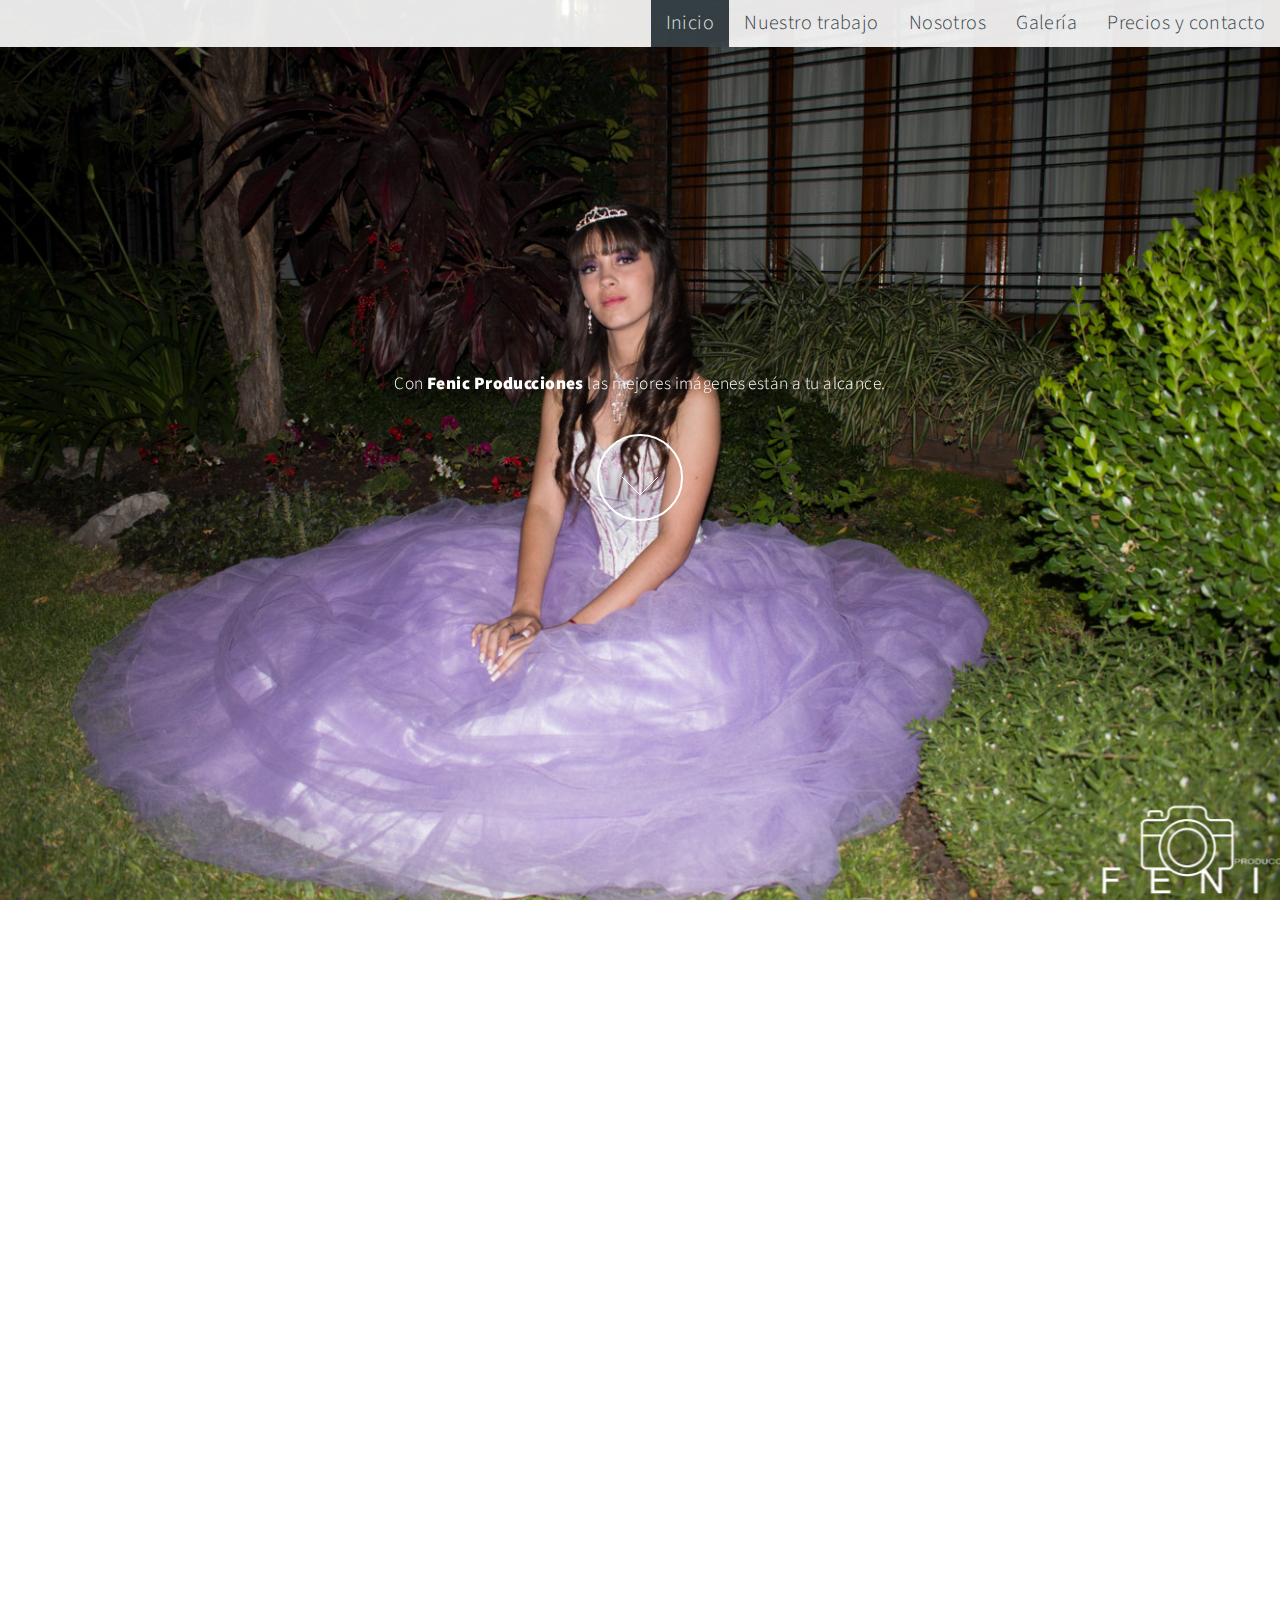
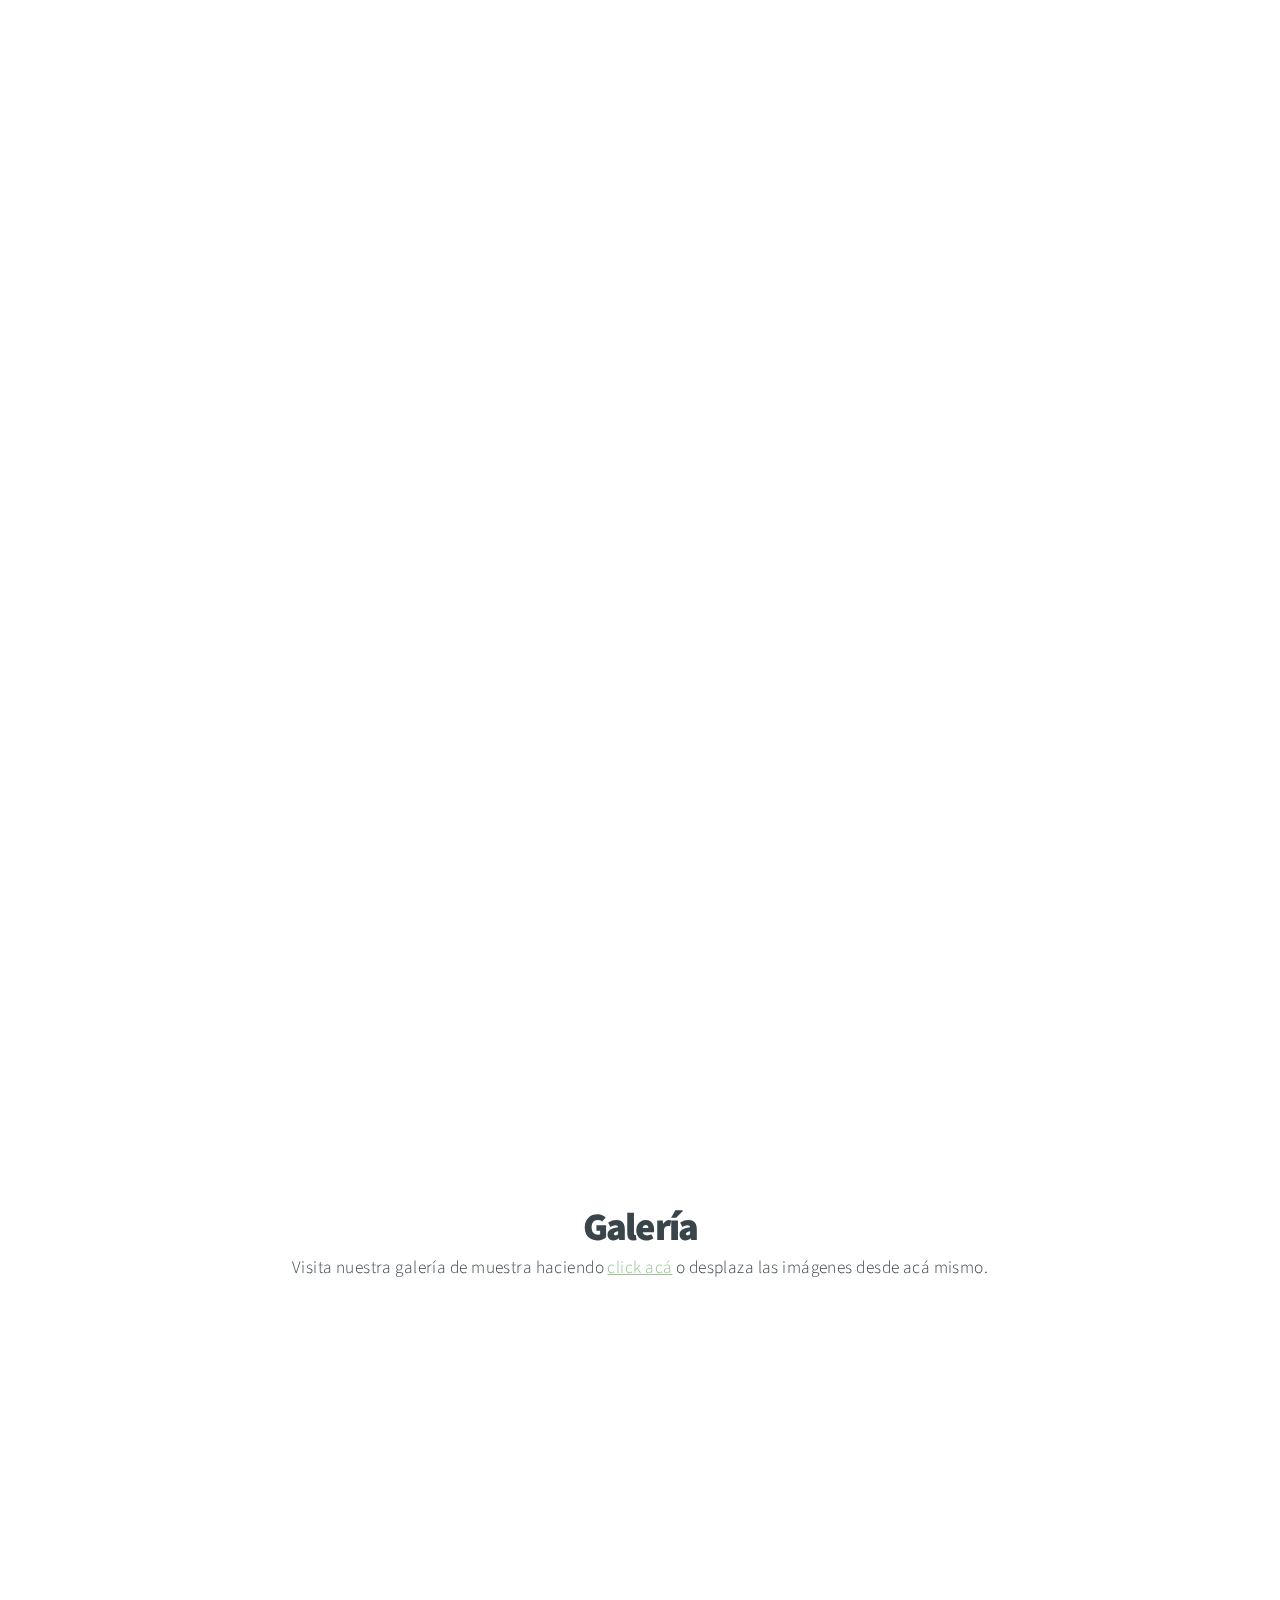
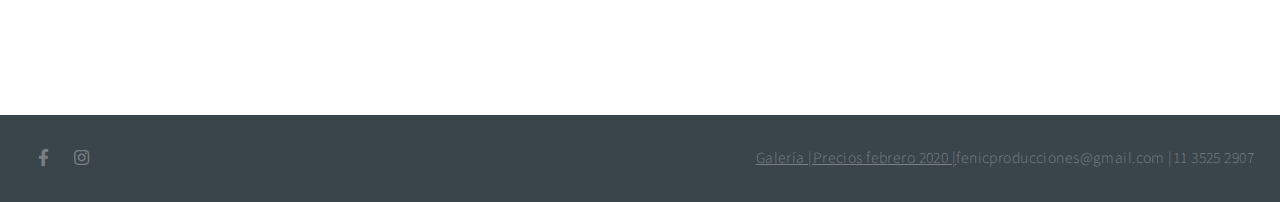
==== index.html @ 682f3991 "fist up" ====
<!DOCTYPE HTML>
<html>
	<head>
		<title>Fenic Producciones</title>
		<meta charset="utf-8" />
		<meta name="viewport" content="width=device-width, initial-scale=1, user-scalable=no" />
		<link rel="stylesheet" href="assets/css/main.css" />
		<link rel="stylesheet" href="assets_galeria/css/main.css" />
		<link rel="stylesheet" href="css/style.css" />
		<link rel="icon" href="images/LOGOBLANCOad.ico">
		<noscript><link rel="stylesheet" href="assets/css/noscript.css" /></noscript>
	</head>
	<body class="is-preload">

		<!-- Header -->
			<header class="header" id = "header">


				<!-- <h1>FENIC PRODUCCIONES</h1>	 -->
					<!-- <ul>	
					
                    <nav>	

						<li><a href="#intro">Intro</a></li>	
						<li><a href="#one">Nuestro trabajo</a></li>	
						<li><a href="#two">Quienes somos</a></li>	
						<li><a href="#work">My Work</a></li>	
						<li><a href="#contact">Contacto</a></li> 	
						<li><a href="galeria/galeria.html">Galería</a></li>	
						<li><a href="precio/precios.html">Precios</a></li>	
						
                    </nav>

						
					</ul>	 -->






				<!-- <h1>FENIC PRODUCCIONES</h1> -->
				<div class="contenedor">
					<h1 class="logo"></h1>
				   <span class="icon-menu" id="btn-menu"><img id="iconito" src="images/sidebar.png"/></span>
					<nav class="nav" id="nav">
					  <ul class="menu">
						<li class="menu__item"><a href="#intro" class="menu__link select">Inicio</a></li>
						<li class="menu__item"><a href="#one" class="menu__link">Nuestro trabajo</a></li>
						<li class="menu__item"><a href="#two" class="menu__link">Nosotros</a></li> 
						<li class="menu__item"><a href="galeria/galeria.html"target ="_blank" class="menu__link">Galería</a></li> 
						<li class="menu__item"><a href="precio/precios.html" class="menu__link">Precios y contacto</a></li>
					  </ul>
					</nav>
				  </div>
			</header>

		<!-- Intro -->
			<section id="intro" class="main style1 dark fullscreen">
				<div class="content">
					<header>
						<!-- <h2>FENIC</h2> -->
					</header>
					<p>Con <strong>Fenic Producciones</strong> las mejores imágenes están a tu alcance. </p>
					<footer>
						<a href="#one" class="button style2 down">More</a>
					</footer>
				</div>
			</section>

		<!-- One -->
			<section id="one" class="main style2 right dark fullscreen">
				<div class="content box style2">
					<header>
						<h2>Nuestro trabajo</h2>
					</header>
					<p>Producimos y generamos contenido audiovisual.<br>
					Tené tu propio álbum de fotos personales para mostrar en tus redes sociales o en formato impreso.
					Grabamos videoclips, casamientos, cumpleaños, eventos corporativos, coberturas en vivo y siempre estamos abiertos a nuevas propuestas.</p>
				</div>
				<a href="#two" class="button style2 down anchored">Next</a>
			</section>

		<!-- Two -->
			<section id="two" class="main style2 left dark fullscreen">
				<div class="content box style2">
					<header>
						<h2>Quienes somos</h2>
					</header>
					<p>Somos profesionales del ámbito audiovisual con los conocimientos técnicos para llevar a cabo tu trabajo.	</p>
				</div>
				<a href="#work" class="button style2 down anchored">Next</a>
			</section>

		<!-- Work -->
			<section id="work" class="main style3 primary">
				<div class="content">
					<header>
						<h2><a href="galeria/galeria.html">Galería</a></h2>
						<p>Visita nuestra galería de muestra haciendo <a href="galeria/galeria.html">click acá</a> o desplaza las imágenes desde acá mismo.</p>
					</header>

		





			</section>


				<!-- Five -->
				<section class="wrapper style1 align-center">

					<!-- Galleria -->
						<div class="gallery style2 medium lightbox onscroll-fade-in">
							<article>
								<a href="images_scroll/gallery/fulls/01.jpg" class="image">
									<img src="images_scroll/gallery/thumbs/01.jpg" alt="" />
								</a>
								<div class="caption">
									<ul class="actions fixed">
									</ul>
								</div>
							</article>
							<article>
								<a href="images_scroll/gallery/fulls/02.jpg" class="image">
									<img src="images_scroll/gallery/thumbs/02.jpg" alt="" />
								</a>
								<div class="caption">
									<ul class="actions fixed">
									</ul>
								</div>
							</article>
							<article>
								<a href="images_scroll/gallery/fulls/03.jpg" class="image">
									<img src="images_scroll/gallery/thumbs/03.jpg" alt="" />
								</a>
								<div class="caption">
									<ul class="actions fixed">
									</ul>
								</div>
							</article>
							<article>
								<a href="images_scroll/gallery/fulls/04.jpg" class="image">
									<img src="images_scroll/gallery/thumbs/04.jpg" alt="" />
								</a>
								<div class="caption">
									<ul class="actions fixed">
									</ul>
								</div>
							</article>
							<article>
								<a href="images_scroll/gallery/fulls/05.jpg" class="image">
									<img src="images_scroll/gallery/thumbs/05.jpg" alt="" />
								</a>
								<div class="caption">
									<ul class="actions fixed">
									</ul>
								</div>
							</article>
							<article>
								<a href="images_scroll/gallery/fulls/06.jpg" class="image">
									<img src="images_scroll/gallery/thumbs/06.jpg" alt="" />
								</a>
								<div class="caption">
									<ul class="actions fixed">
									</ul>
								</div>
							</article>
							<article>
								<a href="images_scroll/gallery/fulls/07.jpg" class="image">
									<img src="images_scroll/gallery/thumbs/07.jpg" alt="" />
								</a>
								<div class="caption">
									<ul class="actions fixed">
									</ul>
								</div>
							</article>
							<article>
								<a href="images_scroll/gallery/fulls/08.jpg" class="image">
									<img src="images_scroll/gallery/thumbs/08.jpg" alt="" />
								</a>
								<div class="caption">
									<ul class="actions fixed">
									</ul>
								</div>
							</article>
							<article>
								<a href="images_scroll/gallery/fulls/09.jpg" class="image">
									<img src="images_scroll/gallery/thumbs/09.jpg" alt="" />
								</a>
								<div class="caption">
									<ul class="actions fixed">
									</ul>
								</div>
							</article>
							<article>
								<a href="images_scroll/gallery/fulls/10.jpg" class="image">
									<img src="images_scroll/gallery/thumbs/10.jpg" alt="" />
								</a>
								<div class="caption">
									<ul class="actions fixed">
									</ul>
								</div>
							</article>
							<article>
								<a href="images_scroll/gallery/fulls/11.jpg" class="image">
									<img src="images_scroll/gallery/thumbs/11.jpg" alt="" />
								</a>
								<div class="caption">
									<ul class="actions fixed">
									</ul>
								</div>
							</article>
							<article>
								<a href="images_scroll/gallery/fulls/12.jpg" class="image">
									<img src="images_scroll/gallery/thumbs/12.jpg" alt="" />
								</a>
								<div class="caption">
									<ul class="actions fixed">
									</ul>
								</div>
							</article>
						</div>

				</section>







		<!-- Footer -->
			<footer id="footer">

				<!-- Icons -->
					<ul class="icons">
						<li><a href="https://www.facebook.com/FENIC-Producciones-1981597398831700/" class="icon brands fa-facebook-f"><span class="label">Facebook</span></a></li>
						<li><a href="https://www.instagram.com/fenicproducciones/" class="icon brands fa-instagram"><span class="label">Instagram</span></a></li>
						<!--<li><a href="https://www.youtube.com/channel/UCrWgpD54LVwhGqsjpG9mv5A" class="icon brands fa-youtube"><span class="label">Youtube</span></a></li>-->
					</ul>


				<!-- Menu -->
					<ul class="menu">
						<li><a href="galeria/galeria.html"><span>Galería |</span></a></li>
						<li><a href="precio/precios.html"><span> Precios febrero 2020 | </span></a></li>
						<li><span> fenicproducciones@gmail.com | </span></a></li>
						<li><span> 11 3525 2907</span></a></li>
					</ul>

			</footer>

		<!-- Scripts -->
			<script src="assets/js/jquery.min.js"></script>
			<script src="assets/js/jquery.scrolly.min.js"></script>
			<script src="assets/js/jquery.scrollex.min.js"></script>
			<script src="assets/js/browser.min.js"></script>
			<script src="assets/js/breakpoints.min.js"></script>
			<script src="assets/js/util.js"></script>
			<script src="assets/js/main.js"></script>

			<script src="assets_galeria/js/main.js"></script>
			<script src="js/index.js"></script>
	</body>
</html>
---- assets/css/main.css ----
@import url("https://fonts.googleapis.com/css?family=Source+Sans+Pro:300,900");
@import url("fontawesome-all.min.css");

/*
	Big Picture by HTML5 UP
	html5up.net | @ajlkn
	Free for personal and commercial use under the CCA 3.0 license (html5up.net/license)
*/

html, body, div, span, applet, object,
iframe, h1, h2, h3, h4, h5, h6, p, blockquote,
pre, a, abbr, acronym, address, big, cite,
code, del, dfn, em, img, ins, kbd, q, s, samp,
small, strike, strong, sub, sup, tt, var, b,
u, i, center, dl, dt, dd, ol, ul, li, fieldset,
form, label, legend, table, caption, tbody,
tfoot, thead, tr, th, td, article, aside,
canvas, details, embed, figure, figcaption,
footer, header, hgroup, menu, nav, output, ruby,
section, summary, time, mark, audio, video {
	margin: 0;
	padding: 0;
	border: 0;
	font-size: 100%;
	font: inherit;
	vertical-align: baseline;}

article, aside, details, figcaption, figure,
footer, header, hgroup, menu, nav, section {
	display: block;}

body {
	line-height: 1;
}

ol, ul {
	list-style: none;
}

blockquote, q {
	quotes: none;
}

	blockquote:before, blockquote:after, q:before, q:after {
		content: '';
		content: none;
	}

table {
	border-collapse: collapse;
	border-spacing: 0;
}

body {
	-webkit-text-size-adjust: none;
}

mark {
	background-color: transparent;
	color: inherit;
}

input::-moz-focus-inner {
	border: 0;
	padding: 0;
}

input, select, textarea {
	-moz-appearance: none;
	-webkit-appearance: none;
	-ms-appearance: none;
	appearance: none;
}

/* Basic */

	@-ms-viewport {
		width: device-width;
	}

	html {
		height: 100%;
	}

	html {
		box-sizing: border-box;
	}

	*, *:before, *:after {
		box-sizing: inherit;
	}

	body {
		background: #ffffff;
		height: 100%;
		min-width: 320px;
	}

		body.is-preload *, body.is-preload *:before, body.is-preload *:after {
			-moz-animation: none !important;
			-webkit-animation: none !important;
			-ms-animation: none !important;
			animation: none !important;
			-moz-transition: none !important;
			-webkit-transition: none !important;
			-ms-transition: none !important;
			transition: none !important;
		}

/* Spinner */

	@-moz-keyframes spinner-rotate {
		0% {
			-moz-transform: scale(1) rotate(0deg);
			-webkit-transform: scale(1) rotate(0deg);
			-ms-transform: scale(1) rotate(0deg);
			transform: scale(1) rotate(0deg);
		}

		100% {
			-moz-transform: scale(1) rotate(360deg);
			-webkit-transform: scale(1) rotate(360deg);
			-ms-transform: scale(1) rotate(360deg);
			transform: scale(1) rotate(360deg);
		}
	}

	@-webkit-keyframes spinner-rotate {
		0% {
			-moz-transform: scale(1) rotate(0deg);
			-webkit-transform: scale(1) rotate(0deg);
			-ms-transform: scale(1) rotate(0deg);
			transform: scale(1) rotate(0deg);
		}

		100% {
			-moz-transform: scale(1) rotate(360deg);
			-webkit-transform: scale(1) rotate(360deg);
			-ms-transform: scale(1) rotate(360deg);
			transform: scale(1) rotate(360deg);
		}
	}

	@-ms-keyframes spinner-rotate {
		0% {
			-moz-transform: scale(1) rotate(0deg);
			-webkit-transform: scale(1) rotate(0deg);
			-ms-transform: scale(1) rotate(0deg);
			transform: scale(1) rotate(0deg);
		}

		100% {
			-moz-transform: scale(1) rotate(360deg);
			-webkit-transform: scale(1) rotate(360deg);
			-ms-transform: scale(1) rotate(360deg);
			transform: scale(1) rotate(360deg);
		}
	}

	@keyframes spinner-rotate {
		0% {
			-moz-transform: scale(1) rotate(0deg);
			-webkit-transform: scale(1) rotate(0deg);
			-ms-transform: scale(1) rotate(0deg);
			transform: scale(1) rotate(0deg);
		}

		100% {
			-moz-transform: scale(1) rotate(360deg);
			-webkit-transform: scale(1) rotate(360deg);
			-ms-transform: scale(1) rotate(360deg);
			transform: scale(1) rotate(360deg);
		}
	}

/* Loader */

	@-moz-keyframes spinner-show {
		0% {
			opacity: 0;
		}

		100% {
			opacity: 1;
		}
	}

	@-webkit-keyframes spinner-show {
		0% {
			opacity: 0;
		}

		100% {
			opacity: 1;
		}
	}

	@-ms-keyframes spinner-show {
		0% {
			opacity: 0;
		}

		100% {
			opacity: 1;
		}
	}

	@keyframes spinner-show {
		0% {
			opacity: 0;
		}

		100% {
			opacity: 1;
		}
	}

	@-moz-keyframes spinner-hide {
		0% {
			-moz-transform: scale(1) rotate(0deg);
			-webkit-transform: scale(1) rotate(0deg);
			-ms-transform: scale(1) rotate(0deg);
			transform: scale(1) rotate(0deg);
			color: #e5e6e7;
			z-index: 100001;
		}

		99% {
			-moz-transform: scale(0.5) rotate(360deg);
			-webkit-transform: scale(0.5) rotate(360deg);
			-ms-transform: scale(0.5) rotate(360deg);
			transform: scale(0.5) rotate(360deg);
			color: #e5e6e7;
			z-index: 100001;
		}

		100% {
			-moz-transform: scale(0.5) rotate(360deg);
			-webkit-transform: scale(0.5) rotate(360deg);
			-ms-transform: scale(0.5) rotate(360deg);
			transform: scale(0.5) rotate(360deg);
			color: #e5e6e7;
			z-index: -1;
		}
	}

	@-webkit-keyframes spinner-hide {
		0% {
			-moz-transform: scale(1) rotate(0deg);
			-webkit-transform: scale(1) rotate(0deg);
			-ms-transform: scale(1) rotate(0deg);
			transform: scale(1) rotate(0deg);
			color: #e5e6e7;
			z-index: 100001;
		}

		99% {
			-moz-transform: scale(0.5) rotate(360deg);
			-webkit-transform: scale(0.5) rotate(360deg);
			-ms-transform: scale(0.5) rotate(360deg);
			transform: scale(0.5) rotate(360deg);
			color: #e5e6e7;
			z-index: 100001;
		}

		100% {
			-moz-transform: scale(0.5) rotate(360deg);
			-webkit-transform: scale(0.5) rotate(360deg);
			-ms-transform: scale(0.5) rotate(360deg);
			transform: scale(0.5) rotate(360deg);
			color: #e5e6e7;
			z-index: -1;
		}
	}

	@-ms-keyframes spinner-hide {
		0% {
			-moz-transform: scale(1) rotate(0deg);
			-webkit-transform: scale(1) rotate(0deg);
			-ms-transform: scale(1) rotate(0deg);
			transform: scale(1) rotate(0deg);
			color: #e5e6e7;
			z-index: 100001;
		}

		99% {
			-moz-transform: scale(0.5) rotate(360deg);
			-webkit-transform: scale(0.5) rotate(360deg);
			-ms-transform: scale(0.5) rotate(360deg);
			transform: scale(0.5) rotate(360deg);
			color: #e5e6e7;
			z-index: 100001;
		}

		100% {
			-moz-transform: scale(0.5) rotate(360deg);
			-webkit-transform: scale(0.5) rotate(360deg);
			-ms-transform: scale(0.5) rotate(360deg);
			transform: scale(0.5) rotate(360deg);
			color: #e5e6e7;
			z-index: -1;
		}
	}

	@keyframes spinner-hide {
		0% {
			-moz-transform: scale(1) rotate(0deg);
			-webkit-transform: scale(1) rotate(0deg);
			-ms-transform: scale(1) rotate(0deg);
			transform: scale(1) rotate(0deg);
			color: #e5e6e7;
			z-index: 100001;
		}

		99% {
			-moz-transform: scale(0.5) rotate(360deg);
			-webkit-transform: scale(0.5) rotate(360deg);
			-ms-transform: scale(0.5) rotate(360deg);
			transform: scale(0.5) rotate(360deg);
			color: #e5e6e7;
			z-index: 100001;
		}

		100% {
			-moz-transform: scale(0.5) rotate(360deg);
			-webkit-transform: scale(0.5) rotate(360deg);
			-ms-transform: scale(0.5) rotate(360deg);
			transform: scale(0.5) rotate(360deg);
			color: #e5e6e7;
			z-index: -1;
		}
	}

	@-moz-keyframes overlay-hide {
		0% {
			opacity: 1;
			z-index: 100000;
		}

		15% {
			opacity: 1;
			z-index: 100000;
		}

		99% {
			opacity: 0;
			z-index: 100000;
		}

		100% {
			opacity: 0;
			z-index: -1;
		}
	}

	@-webkit-keyframes overlay-hide {
		0% {
			opacity: 1;
			z-index: 100000;
		}

		15% {
			opacity: 1;
			z-index: 100000;
		}

		99% {
			opacity: 0;
			z-index: 100000;
		}

		100% {
			opacity: 0;
			z-index: -1;
		}
	}

	@-ms-keyframes overlay-hide {
		0% {
			opacity: 1;
			z-index: 100000;
		}

		15% {
			opacity: 1;
			z-index: 100000;
		}

		99% {
			opacity: 0;
			z-index: 100000;
		}

		100% {
			opacity: 0;
			z-index: -1;
		}
	}

	@keyframes overlay-hide {
		0% {
			opacity: 1;
			z-index: 100000;
		}

		15% {
			opacity: 1;
			z-index: 100000;
		}

		99% {
			opacity: 0;
			z-index: 100000;
		}

		100% {
			opacity: 0;
			z-index: -1;
		}
	}

	body {
		text-decoration: none;
	}

		body:before {
			-moz-animation: spinner-show 1.5s 1 0.25s ease forwards, spinner-hide 0.25s ease-in-out forwards !important;
			-webkit-animation: spinner-show 1.5s 1 0.25s ease forwards, spinner-hide 0.25s ease-in-out forwards !important;
			-ms-animation: spinner-show 1.5s 1 0.25s ease forwards, spinner-hide 0.25s ease-in-out forwards !important;
			animation: spinner-show 1.5s 1 0.25s ease forwards, spinner-hide 0.25s ease-in-out forwards !important;
			-moz-transform-origin: 50% 50%;
			-webkit-transform-origin: 50% 50%;
			-ms-transform-origin: 50% 50%;
			transform-origin: 50% 50%;
			-moz-osx-font-smoothing: grayscale;
			-webkit-font-smoothing: antialiased;
			font-family: FontAwesome;
			font-style: normal;
			font-weight: normal;
			text-transform: none !important;
			color: #e5e6e7;
			content: '\f1ce';
			cursor: default;
			display: block;
			font-size: 2em;
			height: 2em;
			left: 50%;
			line-height: 2em;
			margin: -1em 0 0 -1em;
			opacity: 0;
			position: fixed;
			text-align: center;
			top: 50%;
			width: 2em;
			z-index: -1;
		}

		body:after {
			-moz-animation: overlay-hide 1.5s ease-in forwards !important;
			-webkit-animation: overlay-hide 1.5s ease-in forwards !important;
			-ms-animation: overlay-hide 1.5s ease-in forwards !important;
			animation: overlay-hide 1.5s ease-in forwards !important;
			background: #ffffff;
			content: '';
			display: block;
			height: 100%;
			left: 0;
			opacity: 0;
			position: fixed;
			top: 0;
			width: 100%;
			z-index: -1;
		}

		body.is-preload:before {
			-moz-animation: spinner-show 1.5s 1 0.25s ease forwards, spinner-rotate 0.75s infinite linear !important;
			-webkit-animation: spinner-show 1.5s 1 0.25s ease forwards, spinner-rotate 0.75s infinite linear !important;
			-ms-animation: spinner-show 1.5s 1 0.25s ease forwards, spinner-rotate 0.75s infinite linear !important;
			animation: spinner-show 1.5s 1 0.25s ease forwards, spinner-rotate 0.75s infinite linear !important;
			z-index: 100001;
		}

		body.is-preload:after {
			-moz-animation: none !important;
			-webkit-animation: none !important;
			-ms-animation: none !important;
			animation: none !important;
			opacity: 1;
			z-index: 100000;
		}

	@media (-webkit-min-device-pixel-ratio: 2) {

		body:before {
			line-height: 2.025em;
		}

	}

/* Type */

	body, input, textarea, select {
		font-family: "Source Sans Pro", "sans-serif";
		font-weight: 300;
		font-size: 18pt;
		line-height: 1.75em;
		color: #39454b;
		letter-spacing: 0.025em;
	}

		@media screen and (max-width: 1920px) {

			body, input, textarea, select {
				font-size: 17pt;
			}

		}

		@media screen and (max-width: 1680px) {

			body, input, textarea, select {
				font-size: 15pt;
			}

		}

		@media screen and (max-width: 1280px) {

			body, input, textarea, select {
				font-size: 13pt;
			}

		}

		@media screen and (max-width: 1000px) {

			body, input, textarea, select {
				font-size: 13pt;
			}

		}

		@media screen and (max-width: 736px) {

			body, input, textarea, select {
				font-size: 12pt;
				line-height: 1.5em;
			}

		}

	h1, h2, h3, h4, h5, h6 {
		font-weight: 900;
		color: inherit;
		letter-spacing: -0.0325em;
	}

		h1 a, h2 a, h3 a, h4 a, h5 a, h6 a {
			color: inherit;
			text-decoration: none;
		}

	h2 {
		font-size: 2.25em;
		line-height: 1.25em;
		letter-spacing: -0.05em;
	}

	@media screen and (max-width: 736px) {

		h2 {
			font-size: 1.5em;
		}

	}

	strong, b {
		font-weight: 900;
		color: inherit;
	}

	em, i {
		font-style: italic;
	}

	a {
		-moz-transition: color 0.2s ease-in-out;
		-webkit-transition: color 0.2s ease-in-out;
		-ms-transition: color 0.2s ease-in-out;
		transition: color 0.2s ease-in-out;
		color: #98c593;
	}

	sub {
		position: relative;
		top: 0.5em;
		font-size: 0.8em;
	}

	sup {
		position: relative;
		top: -0.5em;
		font-size: 0.8em;
	}

	hr {
		border: 0;
		border-top: solid 1px #e5e6e7;
	}

	blockquote {
		border-left: solid 0.5em #e5e6e7;
		padding: 1em 0 1em 2em;
		font-style: italic;
	}

	p, ul, ol, dl, table {
		margin-bottom: 1em;
	}

/* Box */

	.box {
		background: #ffffff;
		color: #39454b;
		padding: 2em;
	}

		.box > :last-child {
			margin-bottom: 0;
		}

		.box.style2 {
			padding: 3.5em 2.5em 3.5em 2.5em;
		}

		@media screen and (max-width: 736px) {

			.box {
				padding: 1em;
			}

				.box.style2 {
					padding: 1.5em 1.25em 1.5em 1.25em;
					background-color: rgba(255, 255, 255, 0.9);
				}

		}

/* Button */

	input[type="button"],
	input[type="submit"],
	input[type="reset"],
	.button,
	button {
		-moz-appearance: none;
		-webkit-appearance: none;
		-ms-appearance: none;
		appearance: none;
		-moz-transition: background-color 0.2s ease-in-out;
		-webkit-transition: background-color 0.2s ease-in-out;
		-ms-transition: background-color 0.2s ease-in-out;
		transition: background-color 0.2s ease-in-out;
		background-color: #98c593;
		border: 0;
		border-radius: 3.5em;
		color: #ffffff;
		cursor: pointer;
		display: inline-block;
		height: 3.5em;
		line-height: 3.5em;
		outline: 0;
		padding: 0 2em 0 2em;
		position: relative;
		text-align: center;
		text-decoration: none;
	}

		input[type="button"].down,
		input[type="submit"].down,
		input[type="reset"].down,
		.button.down,
		button.down {
			width: 5em;
			height: 5em;
			line-height: 4.5em;
			padding: 0;
			background-image: url("images/dark-arrow.svg");
			background-position: center center;
			background-repeat: no-repeat;
			text-indent: -10em;
			overflow: hidden;
		}

			input[type="button"].down.anchored,
			input[type="submit"].down.anchored,
			input[type="reset"].down.anchored,
			.button.down.anchored,
			button.down.anchored {
				bottom: 0;
				border-bottom: 0;
				border-radius: 3em 3em 0 0;
				height: 4.5em;
				margin-left: -2.5em;
			}

		input[type="button"].anchored,
		input[type="submit"].anchored,
		input[type="reset"].anchored,
		.button.anchored,
		button.anchored {
			position: absolute;
			left: 50%;
		}

		input[type="button"]:hover,
		input[type="submit"]:hover,
		input[type="reset"]:hover,
		.button:hover,
		button:hover {
			background-color: #a8cea4;
		}

		input[type="button"]:active,
		input[type="submit"]:active,
		input[type="reset"]:active,
		.button:active,
		button:active {
			background-color: #88bc82;
		}

		input[type="button"].style2,
		input[type="submit"].style2,
		input[type="reset"].style2,
		.button.style2,
		button.style2 {
			background-color: transparent;
			border: solid 2px #e5e6e7;
			color: inherit;
		}

			input[type="button"].style2:hover,
			input[type="submit"].style2:hover,
			input[type="reset"].style2:hover,
			.button.style2:hover,
			button.style2:hover {
				background-color: rgba(229, 230, 231, 0.25);
			}

			input[type="button"].style2:active,
			input[type="submit"].style2:active,
			input[type="reset"].style2:active,
			.button.style2:active,
			button.style2:active {
				background-color: rgba(229, 230, 231, 0.375);
			}

			input[type="button"].style2.down,
			input[type="submit"].style2.down,
			input[type="reset"].style2.down,
			.button.style2.down,
			button.style2.down {
				background-image: url("images/arrow.svg");
			}

/* Form */

	form {
		margin: 0 0 2em 0;
	}

		form > :last-child {
			margin-bottom: 0;
		}

		form > .fields {
			display: -moz-flex;
			display: -webkit-flex;
			display: -ms-flex;
			display: flex;
			-moz-flex-wrap: wrap;
			-webkit-flex-wrap: wrap;
			-ms-flex-wrap: wrap;
			flex-wrap: wrap;
			width: calc(100% + 3em);
			margin: -1.5em 0 2em -1.5em;
		}

			form > .fields > .field {
				-moz-flex-grow: 0;
				-webkit-flex-grow: 0;
				-ms-flex-grow: 0;
				flex-grow: 0;
				-moz-flex-shrink: 0;
				-webkit-flex-shrink: 0;
				-ms-flex-shrink: 0;
				flex-shrink: 0;
				padding: 1.5em 0 0 1.5em;
				width: calc(100% - 1.5em);
			}

				form > .fields > .field.half {
					width: calc(50% - 0.75em);
				}

				form > .fields > .field.third {
					width: calc(100%/3 - 0.5em);
				}

				form > .fields > .field.quarter {
					width: calc(25% - 0.375em);
				}

		@media screen and (max-width: 480px) {

			form > .fields {
				width: calc(100% + 2em);
				margin: -1em 0 2em -1em;
			}

				form > .fields > .field {
					padding: 1em 0 0 1em;
					width: calc(100% - 1em);
				}

					form > .fields > .field.half {
						width: calc(100% - 1em);
					}

					form > .fields > .field.third {
						width: calc(100% - 1em);
					}

					form > .fields > .field.quarter {
						width: calc(100% - 1em);
					}

		}

	label {
		display: block;
	}

	input[type="text"],
	input[type="password"],
	input[type="email"],
	input[type="tel"],
	input[type="search"],
	input[type="url"],
	select,
	textarea {
		-moz-appearance: none;
		-webkit-appearance: none;
		-ms-appearance: none;
		appearance: none;
		-moz-transition: border-color 0.2s ease-in-out, color 0.2s ease-in-out;
		-webkit-transition: border-color 0.2s ease-in-out, color 0.2s ease-in-out;
		-ms-transition: border-color 0.2s ease-in-out, color 0.2s ease-in-out;
		transition: border-color 0.2s ease-in-out, color 0.2s ease-in-out;
		color: #39454b;
		display: block;
		width: 100%;
		padding: 0.65em 0.75em;
		background: none;
		border: solid 2px #e5e6e7;
		color: inherit;
		border-radius: 0.5em;
		outline: none;
	}

		input[type="text"]:focus,
		input[type="password"]:focus,
		input[type="email"]:focus,
		input[type="tel"]:focus,
		input[type="search"]:focus,
		input[type="url"]:focus,
		select:focus,
		textarea:focus {
			border-color: #9ac8e9;
		}

	input[type="text"],
	input[type="password"],
	input[type="email"],
	input[type="tel"],
	input[type="search"],
	input[type="url"],
	select {
		line-height: 1.35em;
	}

	textarea {
		min-height: 8em;
	}

	::-moz-focus-inner {
		border: 0;
	}

	::-webkit-input-placeholder {
		opacity: 0.375;
	}

	:-moz-placeholder {
		opacity: 0.375;
	}

	::-moz-placeholder {
		opacity: 0.375;
	}

	:-ms-input-placeholder {
		opacity: 0.375;
	}

/* Icon */

	.icon {
		text-decoration: none;
		position: relative;
		text-decoration: none;
	}

		.icon:before {
			-moz-osx-font-smoothing: grayscale;
			-webkit-font-smoothing: antialiased;
			display: inline-block;
			font-style: normal;
			font-variant: normal;
			text-rendering: auto;
			line-height: 1;
			text-transform: none !important;
			font-family: 'Font Awesome 5 Free';
			font-weight: 400;
		}

		.icon:before {
			line-height: inherit;
		}

		.icon > .label {
			display: none;
		}

		.icon.solid:before {
			font-weight: 900;
		}

		.icon.brands:before {
			font-family: 'Font Awesome 5 Brands';
		}

/* Image */

	.image {
		position: relative;
		display: inline-block;
	}

		.image:before {
			content: '';
			position: absolute;
			left: 0;
			top: 0;
			width: 100%;
			height: 100%;
			/* background: url("images/overlay.png"); */
		}

		.image img {
			display: block;
			width: 100%;
		}

		.image.featured {
			display: block;
			width: 100%;
			margin: 0 0 2em 0;
		}

		.image.fit {
			display: block;
			width: 100%;
		}

		.image.left {
			float: left;
			margin: 0 2em 2em 0;
		}

		.image.centered {
			display: block;
			margin: 0 0 2em 0;
		}

			.image.centered img {
				margin: 0 auto;
				width: auto;
			}

/* List */

	ul.default {
		list-style: disc;
		padding-left: 1em;
	}

		ul.default li {
			padding-left: 0.5em;
		}

	ul.menu {
		cursor: default;
	}

		ul.menu li {
			/* display: inline-block; */
			line-height: 1em;
			/* border-left: solid 1px #e5e6e7;
			padding: 0 0 0 0.5em;
			margin: 0 0 0 0.5em; */
		}

			ul.menu li:first-child {
				border-left: 0;
				padding-left: 0;
				margin-left: 0;
			}

	ol.default {
		list-style: decimal;
		padding-left: 1.25em;
	}

		ol.default li {
			padding-left: 0.25em;
		}

/* Actions */

	ul.actions {
		display: -moz-flex;
		display: -webkit-flex;
		display: -ms-flex;
		display: flex;
		cursor: default;
		list-style: none;
		margin-left: -1em;
		padding-left: 0;
	}

		ul.actions li {
			padding: 0 0 0 1em;
			vertical-align: middle;
		}

		ul.actions.special {
			-moz-justify-content: center;
			-webkit-justify-content: center;
			-ms-justify-content: center;
			justify-content: center;
			width: 100%;
			margin-left: 0;
		}

			ul.actions.special li:first-child {
				padding-left: 0;
			}

		ul.actions.stacked {
			-moz-flex-direction: column;
			-webkit-flex-direction: column;
			-ms-flex-direction: column;
			flex-direction: column;
			margin-left: 0;
		}

			ul.actions.stacked li {
				padding: 1.3em 0 0 0;
			}

				ul.actions.stacked li:first-child {
					padding-top: 0;
				}

		ul.actions.fit {
			width: calc(100% + 1em);
		}

			ul.actions.fit li {
				-moz-flex-grow: 1;
				-webkit-flex-grow: 1;
				-ms-flex-grow: 1;
				flex-grow: 1;
				-moz-flex-shrink: 1;
				-webkit-flex-shrink: 1;
				-ms-flex-shrink: 1;
				flex-shrink: 1;
				width: 100%;
			}

				ul.actions.fit li > * {
					width: 100%;
				}

			ul.actions.fit.stacked {
				width: 100%;
			}

		@media screen and (max-width: 480px) {

			ul.actions:not(.fixed) {
				-moz-flex-direction: column;
				-webkit-flex-direction: column;
				-ms-flex-direction: column;
				flex-direction: column;
				margin-left: 0;
				width: 100% !important;
			}

				ul.actions:not(.fixed) li {
					-moz-flex-grow: 1;
					-webkit-flex-grow: 1;
					-ms-flex-grow: 1;
					flex-grow: 1;
					-moz-flex-shrink: 1;
					-webkit-flex-shrink: 1;
					-ms-flex-shrink: 1;
					flex-shrink: 1;
					padding: 1em 0 0 0;
					text-align: center;
					width: 100%;
				}

					ul.actions:not(.fixed) li > * {
						width: 100%;
					}

					ul.actions:not(.fixed) li:first-child {
						padding-top: 0;
					}

					ul.actions:not(.fixed) li input[type="submit"],
					ul.actions:not(.fixed) li input[type="reset"],
					ul.actions:not(.fixed) li input[type="button"],
					ul.actions:not(.fixed) li button,
					ul.actions:not(.fixed) li .button {
						width: 100%;
					}

						ul.actions:not(.fixed) li input[type="submit"].icon:before,
						ul.actions:not(.fixed) li input[type="reset"].icon:before,
						ul.actions:not(.fixed) li input[type="button"].icon:before,
						ul.actions:not(.fixed) li button.icon:before,
						ul.actions:not(.fixed) li .button.icon:before {
							margin-left: -0.5rem;
						}

		}

/* Icons */

	ul.icons {
		cursor: default;
	}

		ul.icons li {
			display: inline-block;
		}

		ul.icons a {
			display: inline-block;
			width: 2em;
			height: 2em;
			line-height: 2em;
			text-align: center;
			border: 0;
		}

/* Sections/Article */

	header {
		margin-bottom: 0em;
	}

		header p {
			display: block;
			/* margin: 1em 0 0 0; */
			padding: 0 0 0.5em 0;
		}

	footer {
		margin-top: 2em;
	}

/* Table */

	table {
		width: 100%;
	}

		table.default {
			width: 100%;
		}

			table.default tbody tr:nth-child(2n+2) {
				background: rgba(229, 230, 231, 0.5);
			}

			table.default td {
				padding: 0.5em 1em 0.5em 1em;
			}

			table.default th {
				text-align: left;
				font-weight: 900;
				padding: 0.5em 1em 0.5em 1em;
			}

			table.default thead {
				background: #39454b;
				color: #ffffff;
			}

			table.default tfoot {
				background: #e5e6e7;
			}

/* Poptrox */

	.poptrox-popup {
		-moz-box-sizing: content-box;
		-webkit-box-sizing: content-box;
		-ms-box-sizing: content-box;
		box-sizing: content-box;
		background: #fff;
		padding-bottom: 3em;
		box-shadow: 0 0.1em 0.15em 0 rgba(0, 0, 0, 0.15);
	}

		.poptrox-popup .loader {
			position: absolute;
			top: 50%;
			left: 50%;
			margin: -1em 0 0 -1em;
			width: 2em;
			height: 2em;
			display: block;
			font-size: 2em;
		}

			.poptrox-popup .loader:before {
				-moz-animation: spinner-rotate 0.75s infinite linear !important;
				-webkit-animation: spinner-rotate 0.75s infinite linear !important;
				-ms-animation: spinner-rotate 0.75s infinite linear !important;
				animation: spinner-rotate 0.75s infinite linear !important;
				-moz-osx-font-smoothing: grayscale;
				-webkit-font-smoothing: antialiased;
				font-family: FontAwesome;
				font-style: normal;
				font-weight: normal;
				text-transform: none !important;
				color: #e5e6e7;
				content: '\f1ce';
				cursor: default;
				display: block;
				height: 2em;
				left: 0;
				line-height: 2em;
				position: absolute;
				text-align: center;
				top: 0;
				width: 2em;
			}

		.poptrox-popup .caption {
			position: absolute;
			bottom: 0;
			left: 0;
			background: #ffffff;
			width: 100%;
			height: 3em;
			line-height: 2.8em;
			text-align: center;
			cursor: default;
			z-index: 1;
			font-size: 0.9em;
		}

		.poptrox-popup .nav-next,
		.poptrox-popup .nav-previous {
			-moz-transition: opacity 0.2s ease-in-out;
			-webkit-transition: opacity 0.2s ease-in-out;
			-ms-transition: opacity 0.2s ease-in-out;
			transition: opacity 0.2s ease-in-out;
			position: absolute;
			top: 0;
			width: 50%;
			height: 100%;
			opacity: 0;
			cursor: pointer;
			background: rgba(0, 0, 0, 0.01);
			-webkit-tap-highlight-color: rgba(255, 255, 255, 0);
		}

		.poptrox-popup .nav-next:before,
		.poptrox-popup .nav-previous:before {
			content: '';
			position: absolute;
			width: 96px;
			height: 64px;
			background: url("images/poptrox-nav.svg");
			top: calc(50% - 1.5em);
			margin: -32px 0 0 0;
		}

		.poptrox-popup:hover .nav-next,
		.poptrox-popup:hover .nav-previous {
			opacity: 0.5;
		}

		.poptrox-popup:hover .nav-next:hover,
		.poptrox-popup:hover .nav-previous:hover {
			opacity: 1.0;
		}

		.poptrox-popup .nav-previous:before {
			-moz-transform: scaleX(-1);
			-webkit-transform: scaleX(-1);
			-ms-transform: scaleX(-1);
			transform: scaleX(-1);
			-ms-filter: "FlipH";
			filter: FlipH;
		}

		.poptrox-popup .nav-next {
			right: 0;
		}

			.poptrox-popup .nav-next:before {
				right: 0;
			}

		.poptrox-popup .nav-previous {
			left: 0;
		}

			.poptrox-popup .nav-previous:before {
				left: 0;
			}

		.poptrox-popup .closer {
			-moz-transition: opacity 0.2s ease-in-out;
			-webkit-transition: opacity 0.2s ease-in-out;
			-ms-transition: opacity 0.2s ease-in-out;
			transition: opacity 0.2s ease-in-out;
			position: absolute;
			top: 0;
			right: 0;
			width: 64px;
			height: 64px;
			text-indent: -9999px;
			z-index: 2;
			opacity: 0;
			-webkit-tap-highlight-color: rgba(255, 255, 255, 0);
		}

			.poptrox-popup .closer:before {
				content: '';
				display: block;
				position: absolute;
				right: 16px;
				top: 16px;
				width: 40px;
				height: 40px;
				border-radius: 100%;
				box-shadow: inset 0 0 0 2px #fff;
				background: url("images/poptrox-closer.svg") center center;
				color: #ffffff !important;
			}

		.poptrox-popup:hover .closer {
			opacity: 0.5;
		}

			.poptrox-popup:hover .closer:hover {
				opacity: 1.0;
			}

		body.is-touch .poptrox-popup .nav-next,
		body.is-touch .poptrox-popup .nav-previous,
		body.is-touch .poptrox-popup .closer {
			opacity: 1.0 !important;
		}

		@media screen and (max-width: 736px) {

			.poptrox-popup .nav-next:before,
			.poptrox-popup .nav-previous:before {
				width: 48px;
				height: 32px;
				background-size: contain;
				margin: -16px 0 0 0;
			}

			.poptrox-popup .closer:before {
				right: 12px;
				top: 12px;
				width: 20px;
				height: 20px;
				box-shadow: inset 0 0 0 1px #fff;
				background-size: contain;
				opacity: 0.65;
			}

		}

/* Gallery */

	.gallery {
		display: -moz-flex;
		display: -webkit-flex;
		display: -ms-flex;
		display: flex;
		-moz-flex-wrap: wrap;
		-webkit-flex-wrap: wrap;
		-ms-flex-wrap: wrap;
		flex-wrap: wrap;
		width: %100;
		max-width: 100%;
		margin: 0 auto 2em auto;
	}

		.gallery article {
			-moz-transition: -moz-transform 1s ease, opacity 1s ease;
			-webkit-transition: -webkit-transform 1s ease, opacity 1s ease;
			-ms-transition: -ms-transform 1s ease, opacity 1s ease;
			transition: transform 1s ease, opacity 1s ease;
			-moz-transform: translateX(0);
			-webkit-transform: translateX(0);
			-ms-transform: translateX(0);
			transform: translateX(0);
			width: 50%;
			position: relative;
			opacity: 1.0;
		}

			.gallery article .image {
				margin: 0;
				display: block;
			}

			.gallery article:nth-last-child(1n) {
				-moz-transition-delay: 0.05s;
				-webkit-transition-delay: 0.05s;
				-ms-transition-delay: 0.05s;
				transition-delay: 0.05s;
			}

			.gallery article:nth-last-child(2n) {
				-moz-transition-delay: 0.05s;
				-webkit-transition-delay: 0.05s;
				-ms-transition-delay: 0.05s;
				transition-delay: 0.05s;
			}

			.gallery article:nth-last-child(2n) {
				-moz-transition-delay: 0.1s;
				-webkit-transition-delay: 0.1s;
				-ms-transition-delay: 0.1s;
				transition-delay: 0.1s;
			}

			.gallery article:nth-last-child(3n) {
				-moz-transition-delay: 0.1s;
				-webkit-transition-delay: 0.1s;
				-ms-transition-delay: 0.1s;
				transition-delay: 0.1s;
			}

			.gallery article:nth-last-child(3n) {
				-moz-transition-delay: 0.15s;
				-webkit-transition-delay: 0.15s;
				-ms-transition-delay: 0.15s;
				transition-delay: 0.15s;
			}

			.gallery article:nth-last-child(4n) {
				-moz-transition-delay: 0.15s;
				-webkit-transition-delay: 0.15s;
				-ms-transition-delay: 0.15s;
				transition-delay: 0.15s;
			}

			.gallery article:nth-last-child(4n) {
				-moz-transition-delay: 0.2s;
				-webkit-transition-delay: 0.2s;
				-ms-transition-delay: 0.2s;
				transition-delay: 0.2s;
			}

			.gallery article:nth-last-child(5n) {
				-moz-transition-delay: 0.2s;
				-webkit-transition-delay: 0.2s;
				-ms-transition-delay: 0.2s;
				transition-delay: 0.2s;
			}

			.gallery article:nth-last-child(5n) {
				-moz-transition-delay: 0.25s;
				-webkit-transition-delay: 0.25s;
				-ms-transition-delay: 0.25s;
				transition-delay: 0.25s;
			}

			.gallery article:nth-last-child(6n) {
				-moz-transition-delay: 0.25s;
				-webkit-transition-delay: 0.25s;
				-ms-transition-delay: 0.25s;
				transition-delay: 0.25s;
			}

			.gallery article:nth-last-child(6n) {
				-moz-transition-delay: 0.3s;
				-webkit-transition-delay: 0.3s;
				-ms-transition-delay: 0.3s;
				transition-delay: 0.3s;
			}

			.gallery article:nth-last-child(7n) {
				-moz-transition-delay: 0.3s;
				-webkit-transition-delay: 0.3s;
				-ms-transition-delay: 0.3s;
				transition-delay: 0.3s;
			}

			.gallery article:nth-last-child(7n) {
				-moz-transition-delay: 0.35s;
				-webkit-transition-delay: 0.35s;
				-ms-transition-delay: 0.35s;
				transition-delay: 0.35s;
			}

			.gallery article:nth-last-child(8n) {
				-moz-transition-delay: 0.35s;
				-webkit-transition-delay: 0.35s;
				-ms-transition-delay: 0.35s;
				transition-delay: 0.35s;
			}

			.gallery article:nth-last-child(8n) {
				-moz-transition-delay: 0.4s;
				-webkit-transition-delay: 0.4s;
				-ms-transition-delay: 0.4s;
				transition-delay: 0.4s;
			}

			.gallery article:nth-last-child(9n) {
				-moz-transition-delay: 0.4s;
				-webkit-transition-delay: 0.4s;
				-ms-transition-delay: 0.4s;
				transition-delay: 0.4s;
			}

			.gallery article:nth-last-child(9n) {
				-moz-transition-delay: 0.45s;
				-webkit-transition-delay: 0.45s;
				-ms-transition-delay: 0.45s;
				transition-delay: 0.45s;
			}

			.gallery article:nth-last-child(10n) {
				-moz-transition-delay: 0.45s;
				-webkit-transition-delay: 0.45s;
				-ms-transition-delay: 0.45s;
				transition-delay: 0.45s;
			}

			.gallery article:nth-last-child(10n) {
				-moz-transition-delay: 0.5s;
				-webkit-transition-delay: 0.5s;
				-ms-transition-delay: 0.5s;
				transition-delay: 0.5s;
			}

			.gallery article:nth-last-child(11n) {
				-moz-transition-delay: 0.5s;
				-webkit-transition-delay: 0.5s;
				-ms-transition-delay: 0.5s;
				transition-delay: 0.5s;
			}

			.gallery article:nth-last-child(11n) {
				-moz-transition-delay: 0.55s;
				-webkit-transition-delay: 0.55s;
				-ms-transition-delay: 0.55s;
				transition-delay: 0.55s;
			}

			.gallery article:nth-last-child(12n) {
				-moz-transition-delay: 0.55s;
				-webkit-transition-delay: 0.55s;
				-ms-transition-delay: 0.55s;
				transition-delay: 0.55s;
			}

			.gallery article:nth-last-child(12n) {
				-moz-transition-delay: 0.6s;
				-webkit-transition-delay: 0.6s;
				-ms-transition-delay: 0.6s;
				transition-delay: 0.6s;
			}

			.gallery article:nth-last-child(13n) {
				-moz-transition-delay: 0.6s;
				-webkit-transition-delay: 0.6s;
				-ms-transition-delay: 0.6s;
				transition-delay: 0.6s;
			}

			.gallery article:nth-last-child(13n) {
				-moz-transition-delay: 0.65s;
				-webkit-transition-delay: 0.65s;
				-ms-transition-delay: 0.65s;
				transition-delay: 0.65s;
			}

			.gallery article:nth-last-child(14n) {
				-moz-transition-delay: 0.65s;
				-webkit-transition-delay: 0.65s;
				-ms-transition-delay: 0.65s;
				transition-delay: 0.65s;
			}

			.gallery article:nth-last-child(14n) {
				-moz-transition-delay: 0.7s;
				-webkit-transition-delay: 0.7s;
				-ms-transition-delay: 0.7s;
				transition-delay: 0.7s;
			}

			.gallery article:nth-last-child(15n) {
				-moz-transition-delay: 0.7s;
				-webkit-transition-delay: 0.7s;
				-ms-transition-delay: 0.7s;
				transition-delay: 0.7s;
			}

			.gallery article:nth-last-child(15n) {
				-moz-transition-delay: 0.75s;
				-webkit-transition-delay: 0.75s;
				-ms-transition-delay: 0.75s;
				transition-delay: 0.75s;
			}

			.gallery article:nth-last-child(16n) {
				-moz-transition-delay: 0.75s;
				-webkit-transition-delay: 0.75s;
				-ms-transition-delay: 0.75s;
				transition-delay: 0.75s;
			}

			.gallery article:nth-last-child(16n) {
				-moz-transition-delay: 0.8s;
				-webkit-transition-delay: 0.8s;
				-ms-transition-delay: 0.8s;
				transition-delay: 0.8s;
			}

			.gallery article:nth-last-child(17n) {
				-moz-transition-delay: 0.8s;
				-webkit-transition-delay: 0.8s;
				-ms-transition-delay: 0.8s;
				transition-delay: 0.8s;
			}

			.gallery article:nth-last-child(17n) {
				-moz-transition-delay: 0.85s;
				-webkit-transition-delay: 0.85s;
				-ms-transition-delay: 0.85s;
				transition-delay: 0.85s;
			}

			.gallery article:nth-last-child(18n) {
				-moz-transition-delay: 0.85s;
				-webkit-transition-delay: 0.85s;
				-ms-transition-delay: 0.85s;
				transition-delay: 0.85s;
			}

			.gallery article:nth-last-child(18n) {
				-moz-transition-delay: 0.9s;
				-webkit-transition-delay: 0.9s;
				-ms-transition-delay: 0.9s;
				transition-delay: 0.9s;
			}

			.gallery article:nth-last-child(19n) {
				-moz-transition-delay: 0.9s;
				-webkit-transition-delay: 0.9s;
				-ms-transition-delay: 0.9s;
				transition-delay: 0.9s;
			}

			.gallery article:nth-last-child(19n) {
				-moz-transition-delay: 0.95s;
				-webkit-transition-delay: 0.95s;
				-ms-transition-delay: 0.95s;
				transition-delay: 0.95s;
			}

			.gallery article:nth-last-child(20n) {
				-moz-transition-delay: 0.95s;
				-webkit-transition-delay: 0.95s;
				-ms-transition-delay: 0.95s;
				transition-delay: 0.95s;
			}

			.gallery article:nth-last-child(20n) {
				-moz-transition-delay: 1s;
				-webkit-transition-delay: 1s;
				-ms-transition-delay: 1s;
				transition-delay: 1s;
			}

			.gallery article:nth-last-child(21n) {
				-moz-transition-delay: 1s;
				-webkit-transition-delay: 1s;
				-ms-transition-delay: 1s;
				transition-delay: 1s;
			}

			.gallery article:nth-last-child(21n) {
				-moz-transition-delay: 1.05s;
				-webkit-transition-delay: 1.05s;
				-ms-transition-delay: 1.05s;
				transition-delay: 1.05s;
			}

			.gallery article:nth-last-child(22n) {
				-moz-transition-delay: 1.05s;
				-webkit-transition-delay: 1.05s;
				-ms-transition-delay: 1.05s;
				transition-delay: 1.05s;
			}

			.gallery article:nth-last-child(22n) {
				-moz-transition-delay: 1.1s;
				-webkit-transition-delay: 1.1s;
				-ms-transition-delay: 1.1s;
				transition-delay: 1.1s;
			}

			.gallery article:nth-last-child(23n) {
				-moz-transition-delay: 1.1s;
				-webkit-transition-delay: 1.1s;
				-ms-transition-delay: 1.1s;
				transition-delay: 1.1s;
			}

			.gallery article:nth-last-child(23n) {
				-moz-transition-delay: 1.15s;
				-webkit-transition-delay: 1.15s;
				-ms-transition-delay: 1.15s;
				transition-delay: 1.15s;
			}

			.gallery article:nth-last-child(24n) {
				-moz-transition-delay: 1.15s;
				-webkit-transition-delay: 1.15s;
				-ms-transition-delay: 1.15s;
				transition-delay: 1.15s;
			}

		.gallery.inactive article {
			opacity: 0;
		}

			.gallery.inactive article.from-left {
				-moz-transform: translateX(-14em);
				-webkit-transform: translateX(-14em);
				-ms-transform: translateX(-14em);
				transform: translateX(-14em);
			}

			.gallery.inactive article.from-right {
				-moz-transform: translateX(14em);
				-webkit-transform: translateX(14em);
				-ms-transform: translateX(14em);
				transform: translateX(14em);
			}

			.gallery.inactive article.from-top {
				-moz-transform: translateY(-7em);
				-webkit-transform: translateY(-7em);
				-ms-transform: translateY(-7em);
				transform: translateY(-7em);
			}

			.gallery.inactive article.from-bottom {
				-moz-transform: translateY(7em);
				-webkit-transform: translateY(7em);
				-ms-transform: translateY(7em);
				transform: translateY(7em);
			}

		@media screen and (max-width: 480px) {

			.gallery {
				-moz-flex-wrap: nowrap;
				-webkit-flex-wrap: nowrap;
				-ms-flex-wrap: nowrap;
				flex-wrap: nowrap;
				-moz-flex-direction: column;
				-webkit-flex-direction: column;
				-ms-flex-direction: column;
				flex-direction: column;
			}

				.gallery article {
					width: 100%;
				}

		}

/* Header */

	/* #header {
		position: fixed;
		z-index: 10000;
		left: 0;
		top: 0;
		width: 100%;
		background: rgba(255, 255, 255, 0.95);
		height: 3em;
		line-height: 3em;
		box-shadow: 0 0 0.15em 0 rgba(0, 0, 0, 0.1);
	}

		#header h1 {
			position: absolute;
			left: 1em;
			top: 0;
			height: 3em;
			line-height: 3em;
			cursor: default;
		}

			#header h1 a {
				font-size: 1.25em;
			}

		#header nav {
			position: absolute;
			right: 0.5em;
			top: 0;
			height: 3em;
			line-height: 3em;
		}

			#header nav ul {
				margin: 0;
			}

				#header nav ul li {
					display: inline-block;
					margin-left: 0.5em;
					font-size: 0.9em;
				}

					#header nav ul li a {
						display: block;
						color: inherit;
						text-decoration: none;
						height: 3em;
						line-height: 3em;
						padding: 0 0.5em 0 0.5em;
						outline: 0;
					}

		@media screen and (max-width: 736px) {

			#header {
				height: 2.5em;
				line-height: 2.5em;
			}

				#header h1 {
					text-align: center;
					position: relative;
					left: 0;
					top: 0;
					height: 2.5em;
					line-height: 2.5em;
				}

					#header h1 a {
						font-size: 1em;
					}

				#header nav {
					display: none;
				}

		}

	body {
		padding-top: 3em;
	}

		@media screen and (max-width: 736px) {

			body {
				padding-top: 2.5em;
			}

		} */

/* Main */

	.main {
		display: -moz-flex;
		display: -webkit-flex;
		display: -ms-flex;
		display: flex;
		position: relative;
		margin: 0;
		overflow-x: hidden;
	}

		.main > .content {
			width: 45em;
			max-width: calc(100% - 4em);
			margin: 0 auto;
		}

			.main > .content > :last-child {
				margin-bottom: 0;
			}

		.main.fullscreen {
			min-height: 100%;
		}

		.main.style1 {
			-moz-align-items: center;
			-webkit-align-items: center;
			-ms-align-items: center;
			align-items: center;
			-moz-justify-content: center;
			-webkit-justify-content: center;
			-ms-justify-content: center;
			justify-content: center;
			text-align: center;
			padding: 3em 0 3em 0;
		}

			.main.style1 h2 {
				font-size: 4.25em;
				line-height: 1em;
			}

			.main.style1 > .content {
				-moz-transition: opacity 1s ease;
				-webkit-transition: opacity 1s ease;
				-ms-transition: opacity 1s ease;
				transition: opacity 1s ease;
				-moz-transform: translateZ(0);
				-webkit-transform: translateZ(0);
				-ms-transform: translateZ(0);
				transform: translateZ(0);
				opacity: 1.0;
				margin: 0;
			}

			.main.style1.inactive > .content {
				opacity: 0;
			}

		.main.style2 {
			-moz-align-items: center;
			-webkit-align-items: center;
			-ms-align-items: center;
			align-items: center;
			-moz-justify-content: center;
			-webkit-justify-content: center;
			-ms-justify-content: center;
			justify-content: center;
			padding: 3em 0 3em 0;
			overflow: hidden;
		}

			.main.style2 > .content {
				-moz-transition: -moz-transform 1s ease;
				-webkit-transition: -webkit-transform 1s ease;
				-ms-transition: -ms-transform 1s ease;
				transition: transform 1s ease;
				-moz-transform: translateZ(0);
				-webkit-transform: translateZ(0);
				-ms-transform: translateZ(0);
				transform: translateZ(0);
				position: relative;
				width: 35%;
				margin: 0;
			}

			.main.style2.left {
				-moz-justify-content: -moz-flex-start;
				-webkit-justify-content: -webkit-flex-start;
				-ms-justify-content: -ms-flex-start;
				justify-content: flex-start;
			}

			.main.style2.right {
				-moz-justify-content: -moz-flex-end;
				-webkit-justify-content: -webkit-flex-end;
				-ms-justify-content: -ms-flex-end;
				justify-content: flex-end;
			}

			.main.style2.inactive.left > .content {
				-moz-transform: translateX(-100%);
				-webkit-transform: translateX(-100%);
				-ms-transform: translateX(-100%);
				transform: translateX(-100%);
			}

			.main.style2.inactive.right > .content {
				-moz-transform: translateX(100%);
				-webkit-transform: translateX(100%);
				-ms-transform: translateX(100%);
				transform: translateX(100%);
			}

		.main.style3 {
			text-align: center;
			padding: 6em 0 6em 0;
		}

			.main.style3 .content > header {
				margin-bottom: 2em;
			}

			.main.style3.primary {
				background: #ffffff;
			}

			.main.style3.secondary {
				background: #f5f6f7;
			}

		.main.dark {
			color: #ffffff;
		}

			.main.dark a {
				color: inherit;
			}

			.main.dark .button.style2 {
				border-color: #ffffff;
			}

				.main.dark .button.style2:hover {
					background-color: rgba(255, 255, 255, 0.125);
				}

				.main.dark .button.style2:active {
					background-color: rgba(255, 255, 255, 0.25);
				}

				.main.dark .button.style2.down {
					background-image: url("images/dark-arrow.svg");
				}

		body.is-touch .main {
			background-attachment: scroll !important;
		}

		@media screen and (max-width: 1920px) {

			.main.style2 .content {
				width: 40%;
			}

		}

		@media screen and (max-width: 1280px) {

			.main.style2 .content {
				width: 50%;
			}

		}

		@media screen and (max-width: 1000px) {

			.main.style2 .content {
				width: 60%;
			}

		}

		@media screen and (max-width: 736px) {

			.main > .content br {
				display: none;
			}

			.main.fullscreen {
				height: auto !important;
			}

			.main.style1 {
				padding: 4em 15px 4em 15px;
			}

				.main.style1 h2 {
					font-size: 3em;
				}

			.main.style2 {
				padding: 6em 15px 6em 15px;
			}

				.main.style2:before, .main.style2:after {
					display: none !important;
				}

				.main.style2 .button.anchored {
					display: none;
				}

				.main.style2 .content {
					width: 100%;
					max-width: 100%;
					text-align: center;
					-moz-transform: none;
					-webkit-transform: none;
					-ms-transform: none;
					transform: none;
				}

			.main.style3 {
				text-align: center;
				padding: 3em 10px 3em 10px;
			}

		}

		@media screen and (max-width: 480px) {

			.main > .content {
				max-width: calc(100% - 1.5em);
			}

		}

/* Footer */

	#footer {
		display: -moz-flex;
		display: -webkit-flex;
		display: -ms-flex;
		display: flex;
		-moz-align-items: center;
		-webkit-align-items: center;
		-ms-align-items: center;
		align-items: center;
		-moz-justify-content: space-between;
		-webkit-justify-content: space-between;
		-ms-justify-content: space-between;
		justify-content: space-between;
		position: relative;
		margin: 0;
		line-height: 1em;
		padding: 1.5em;
		background: #39454b;
		color: rgba(185, 186, 187, 0.5);
		overflow: hidden;
	}

		#footer > * {
			margin-bottom: 0;
		}

		#footer a {
			color: inherit;
		}

			#footer a:hover {
				color: #b9babb;
			}

		#footer ul.menu {
			margin: 0;
		}

			#footer ul.menu li {
				border-left-color: rgba(185, 186, 187, 0.2);
				font-size: 0.9em;
			}

		@media screen and (max-width: 1000px) {

			#footer {
				-moz-flex-direction: column;
				-webkit-flex-direction: column;
				-ms-flex-direction: column;
				flex-direction: column;
				-moz-justify-content: center;
				-webkit-justify-content: center;
				-ms-justify-content: center;
				justify-content: center;
				line-height: 1.5em;
				text-align: center;
				padding: 2em 1em 2em 1em;
			}

				#footer > * {
					margin: 0 0 1em 0;
				}

		}

		@media screen and (max-width: 736px) {

			#footer ul.menu li {
				border-left: none;
				display: block;
				line-height: inherit;
				margin: 0.25em 0 0 0;
				padding: 0.25em 0 0 0;
			}

				#footer ul.menu li:first-child {
					margin-top: 0;
					padding-top: 0;
				}

		}

/* Intro */

	#intro {
		background: url("images/overlay.png"), url("../../images/intro.jpg");
		background-size: 256px 256px, cover;
		background-attachment: fixed, fixed;
		background-position: 50% 10%;
		background-repeat: repeat, no-repeat;
	}

/* One */

	#one {
		background: url("images/overlay.png"), url("../../images/one.jpg");
		background-size: 256px 256px, cover;
		background-attachment: fixed, fixed;
		background-position: top left, center center;
		/*background-position: 80% 20%;*/

	}

/* Two */

	#two {
		background: url("images/overlay.png"), url("../../images/two.jpg");
		background-size: 256px 256px, cover;
		background-attachment: fixed, fixed;
		/* background-position: top left, center center; */
		background-position: 50% -20%;

	}

/* Contact */

	#contact {
		overflow: hidden;
		padding-bottom: 0;
	}

		#contact .box {
			-moz-transition: -moz-transform 1s ease;
			-webkit-transition: -webkit-transform 1s ease;
			-ms-transition: -ms-transform 1s ease;
			transition: transform 1s ease;
			-moz-transform: translateY(0);
			-webkit-transform: translateY(0);
			-ms-transform: translateY(0);
			transform: translateY(0);
			position: relative;
		}

		#contact.inactive .box {
			-moz-transform: translateY(100%);
			-webkit-transform: translateY(100%);
			-ms-transform: translateY(100%);
			transform: translateY(100%);
		}

		@media screen and (max-width: 736px) {

			#contact .box {
				padding: 1.5em 1.5em 2em 1.5em;
			}

		}

		@media screen and (max-width: 480px) {

			#contact .box {
				padding: 1em 1em 2em 1em;
			}

		}


		/* Table */

	.table-wrapper {
		-webkit-overflow-scrolling: touch;
		margin: 0 0 2rem 0;
		overflow-x: auto;
	}

		.table-wrapper > table {
			margin-bottom: 0;
		}

	table {
		margin: 0 0 2rem 0;
		width: 100%;
	}

		table tbody tr {
			border: solid 1px;
			border-left: 0;
			border-right: 0;
		}

		table td {
			padding: 0.75rem 0.75rem;
		}

		table th {
			font-size: 0.9rem;
			font-weight: 400;
			padding: 0 0.75rem 0.75rem 0.75rem;
			text-align: left;
		}

		table thead {
			border-bottom: solid 2px;
		}

		table tfoot {
			border-top: solid 2px;
		}

		table.alt {
			border-collapse: separate;
		}

			table.alt tbody tr td {
				border: solid 1px;
				border-left-width: 0;
				border-top-width: 0;
			}

				table.alt tbody tr td:first-child {
					border-left-width: 1px;
				}

			table.alt tbody tr:first-child td {
				border-top-width: 1px;
			}

			table.alt thead {
				border-bottom: 0;
			}

			table.alt tfoot {
				border-top: 0;
			}

		table.fixed {
			table-layout: fixed;
		}

	table tbody tr {
		border-color: rgba(0, 0, 0, 0.2);
	}

		table tbody tr:nth-child(2n + 1) {
			background-color: rgba(0, 0, 0, 0.05);
		}

		table tbody tr.alt {
			background-color: rgba(0, 0, 0, 0.05) !important;
		}

	table th {
		color: #000000;
	}

	table thead {
		border-bottom-color: rgba(0, 0, 0, 0.2);
	}

	table tfoot {
		border-top-color: rgba(0, 0, 0, 0.2);
	}

	table.alt tbody tr td {
		border-color: rgba(0, 0, 0, 0.2);
	}

	table.uniform tbody tr:nth-child(2n + 1) {
		background-color: transparent;
	}

	.nav {
		position: absolute;
		top: 60px;
		left: -100%;
		width: 100%;
		transition: all 0.4s;
		  z-index: 30;
	  }
---- assets_galeria/css/main.css ----
/*
	Story by HTML5 UP
	html5up.net | @ajlkn
	Free for personal and commercial use under the CCA 3.0 license (html5up.net/license)
*/




/* Gallery (style1) */

.gallery.style1 {
	background-color: #000000;
	color: #ffffff;
	-moz-align-items: center;
	-webkit-align-items: center;
	-ms-align-items: center;
	align-items: center;
	display: -moz-flex;
	display: -webkit-flex;
	display: -ms-flex;
	display: flex;
	-moz-flex-wrap: wrap;
	-webkit-flex-wrap: wrap;
	-ms-flex-wrap: wrap;
	flex-wrap: wrap;
	-moz-justify-content: center;
	-webkit-justify-content: center;
	-ms-justify-content: center;
	justify-content: center;
	position: relative;
	width: 100%;
	background-color: transparent;
}

	.gallery.style1 input, .gallery.style1 select, .gallery.style1 textarea {
		color: #ffffff;
	}

	.gallery.style1 a {
		color: #ffffff;
	}

		.gallery.style1 a:hover {
			color: #47D3E5;
		}

	.gallery.style1 strong, .gallery.style1 b {
		color: #ffffff;
	}

	.gallery.style1 h1, .gallery.style1 h2, .gallery.style1 h3, .gallery.style1 h4, .gallery.style1 h5, .gallery.style1 h6 {
		color: #ffffff;
	}

	.gallery.style1 blockquote {
		border-left-color: white;
	}

	.gallery.style1 code {
		background: rgba(255, 255, 255, 0.125);
		border-color: white;
	}

	.gallery.style1 hr {
		border-bottom-color: white;
	}

	.gallery.style1 input[type="submit"],
	.gallery.style1 input[type="reset"],
	.gallery.style1 input[type="button"],
	.gallery.style1 button,
	.gallery.style1 .button {
		background-color: transparent;
		box-shadow: inset 0 0 0 1px white;
		color: #ffffff !important;
	}

		.gallery.style1 input[type="submit"]:hover,
		.gallery.style1 input[type="reset"]:hover,
		.gallery.style1 input[type="button"]:hover,
		.gallery.style1 button:hover,
		.gallery.style1 .button:hover {
			box-shadow: inset 0 0 0 1px #47D3E5;
			color: #47D3E5 !important;
		}

		.gallery.style1 input[type="submit"]:active,
		.gallery.style1 input[type="reset"]:active,
		.gallery.style1 input[type="button"]:active,
		.gallery.style1 button:active,
		.gallery.style1 .button:active {
			background-color: rgba(71, 211, 229, 0.2);
			box-shadow: inset 0 0 0 1px #47D3E5;
			color: #47D3E5 !important;
		}

		.gallery.style1 input[type="submit"].primary,
		.gallery.style1 input[type="reset"].primary,
		.gallery.style1 input[type="button"].primary,
		.gallery.style1 button.primary,
		.gallery.style1 .button.primary {
			background-color: #ffffff;
			box-shadow: none;
			color: #000000 !important;
		}

			.gallery.style1 input[type="submit"].primary:hover,
			.gallery.style1 input[type="reset"].primary:hover,
			.gallery.style1 input[type="button"].primary:hover,
			.gallery.style1 button.primary:hover,
			.gallery.style1 .button.primary:hover {
				background-color: #47D3E5;
			}

			.gallery.style1 input[type="submit"].primary:active,
			.gallery.style1 input[type="reset"].primary:active,
			.gallery.style1 input[type="button"].primary:active,
			.gallery.style1 button.primary:active,
			.gallery.style1 .button.primary:active {
				background-color: #1ebdd1;
			}

	.gallery.style1 > .forward, .gallery.style1 > .backward {
		display: none;
	}

	.gallery.style1 > .inner {
		-moz-align-items: inherit;
		-webkit-align-items: inherit;
		-ms-align-items: inherit;
		align-items: inherit;
		display: inherit;
		-moz-flex-wrap: inherit;
		-webkit-flex-wrap: inherit;
		-ms-flex-wrap: inherit;
		flex-wrap: inherit;
		-moz-justify-content: inherit;
		-webkit-justify-content: inherit;
		-ms-justify-content: inherit;
		justify-content: inherit;
	}

	.gallery.style1 article {
		overflow: hidden;
		position: relative;
		width: 25%;
	}

		.gallery.style1 article .image {
			-moz-transition: opacity 0.2s ease-in-out;
			-webkit-transition: opacity 0.2s ease-in-out;
			-ms-transition: opacity 0.2s ease-in-out;
			transition: opacity 0.2s ease-in-out;
			display: block;
			width: 100%;
			border-radius: 0;
		}

			.gallery.style1 article .image img {
				display: block;
				width: 100%;
				border-radius: 0;
			}

		.gallery.style1 article .caption {
			-moz-align-items: center;
			-webkit-align-items: center;
			-ms-align-items: center;
			align-items: center;
			display: -moz-flex;
			display: -webkit-flex;
			display: -ms-flex;
			display: flex;
			-moz-flex-direction: column;
			-webkit-flex-direction: column;
			-ms-flex-direction: column;
			flex-direction: column;
			-moz-justify-content: center;
			-webkit-justify-content: center;
			-ms-justify-content: center;
			justify-content: center;
			pointer-events: none;
			-moz-transition: opacity 0.2s ease-in-out;
			-webkit-transition: opacity 0.2s ease-in-out;
			-ms-transition: opacity 0.2s ease-in-out;
			transition: opacity 0.2s ease-in-out;
			position: absolute;
			top: 0;
			left: 0;
			width: 100%;
			height: 100%;
			background-color: rgba(0, 0, 0, 0.5);
			opacity: 0;
			padding: 2rem;
			z-index: 1;
			font-size: 0.8rem;
		}

			.gallery.style1 article .caption a {
				pointer-events: auto;
			}

			.gallery.style1 article .caption h2, .gallery.style1 article .caption h3, .gallery.style1 article .caption h4, .gallery.style1 article .caption h5, .gallery.style1 article .caption h6 {
				font-size: 1.25rem;
				margin-bottom: 0.25rem;
			}

			.gallery.style1 article .caption > * {
				max-width: 100%;
				margin-bottom: 1rem;
			}

			.gallery.style1 article .caption > :last-child {
				margin-bottom: 0;
			}

		.gallery.style1 article:hover .caption {
			opacity: 1;
		}

	@media screen and (max-width: 1280px) {

		.gallery.style1 article {
			width: 33.33333%;
		}

			.gallery.style1 article .caption {
				padding: 1rem;
			}

	}

	@media screen and (max-width: 980px) {

		.gallery.style1 article {
			width: 50%;
		}

			.gallery.style1 article .caption {
				padding: 1rem;
			}

	}

	@media screen and (max-width: 480px) {

		.gallery.style1 article {
			width: 100%;
		}

			.gallery.style1 article .caption {
				padding: 1rem;
			}

	}

	.gallery.style1.small article {
		width: 20%;
	}

		.gallery.style1.small article .caption {
			padding: 1rem;
		}

	@media screen and (max-width: 1280px) {

		.gallery.style1.small article {
			width: 25%;
		}

			.gallery.style1.small article .caption {
				padding: 1rem;
			}

	}

	@media screen and (max-width: 980px) {

		.gallery.style1.small article {
			width: 33.33333%;
		}

			.gallery.style1.small article .caption {
				padding: 1rem;
			}

	}

	@media screen and (max-width: 480px) {

		.gallery.style1.small article {
			width: 50%;
		}

			.gallery.style1.small article .caption {
				padding: 1rem;
			}

	}

	.gallery.style1.big article {
		width: 33.33333%;
	}

		.gallery.style1.big article .caption {
			padding: 3rem;
		}

	@media screen and (max-width: 1280px) {

		.gallery.style1.big article {
			width: 50%;
		}

			.gallery.style1.big article .caption {
				padding: 2rem;
			}

	}

	@media screen and (max-width: 980px) {

		.gallery.style1.big article {
			width: 50%;
		}

			.gallery.style1.big article .caption {
				padding: 2rem;
			}

	}

	@media screen and (max-width: 480px) {

		.gallery.style1.big article {
			width: 100%;
		}

			.gallery.style1.big article .caption {
				padding: 1rem;
			}

	}


/* Gallery (style2) */

	.gallery.style2 {
		background-color: #000000;
		color: #ffffff;
		display: -moz-flex;
		display: -webkit-flex;
		display: -ms-flex;
		display: flex;
		-webkit-overflow-scrolling: touch;
		position: relative;
		background-color: transparent;
	}

		.gallery.style2 input, .gallery.style2 select, .gallery.style2 textarea {
			color: #ffffff;
		}

		.gallery.style2 a {
			color: #ffffff;
		}

			.gallery.style2 a:hover {
				color: #47D3E5;
			}

		.gallery.style2 strong, .gallery.style2 b {
			color: #ffffff;
		}

		.gallery.style2 h1, .gallery.style2 h2, .gallery.style2 h3, .gallery.style2 h4, .gallery.style2 h5, .gallery.style2 h6 {
			color: #ffffff;
		}

		.gallery.style2 blockquote {
			border-left-color: white;
		}

		.gallery.style2 code {
			background: rgba(255, 255, 255, 0.125);
			border-color: white;
		}

		.gallery.style2 hr {
			border-bottom-color: white;
		}

		.gallery.style2 input[type="submit"],
		.gallery.style2 input[type="reset"],
		.gallery.style2 input[type="button"],
		.gallery.style2 button,
		.gallery.style2 .button {
			background-color: transparent;
			box-shadow: inset 0 0 0 1px white;
			color: #ffffff !important;
		}

			.gallery.style2 input[type="submit"]:hover,
			.gallery.style2 input[type="reset"]:hover,
			.gallery.style2 input[type="button"]:hover,
			.gallery.style2 button:hover,
			.gallery.style2 .button:hover {
				box-shadow: inset 0 0 0 1px #47D3E5;
				color: #47D3E5 !important;
			}

			.gallery.style2 input[type="submit"]:active,
			.gallery.style2 input[type="reset"]:active,
			.gallery.style2 input[type="button"]:active,
			.gallery.style2 button:active,
			.gallery.style2 .button:active {
				background-color: rgba(71, 211, 229, 0.2);
				box-shadow: inset 0 0 0 1px #47D3E5;
				color: #47D3E5 !important;
			}

			.gallery.style2 input[type="submit"].primary,
			.gallery.style2 input[type="reset"].primary,
			.gallery.style2 input[type="button"].primary,
			.gallery.style2 button.primary,
			.gallery.style2 .button.primary {
				background-color: #ffffff;
				box-shadow: none;
				color: #000000 !important;
			}

				.gallery.style2 input[type="submit"].primary:hover,
				.gallery.style2 input[type="reset"].primary:hover,
				.gallery.style2 input[type="button"].primary:hover,
				.gallery.style2 button.primary:hover,
				.gallery.style2 .button.primary:hover {
					background-color: #47D3E5;
				}

				.gallery.style2 input[type="submit"].primary:active,
				.gallery.style2 input[type="reset"].primary:active,
				.gallery.style2 input[type="button"].primary:active,
				.gallery.style2 button.primary:active,
				.gallery.style2 .button.primary:active {
					background-color: #1ebdd1;
				}

		.gallery.style2 > .forward, .gallery.style2 > .backward {
			text-decoration: none;
			-moz-transition: opacity 0.2s ease-in-out;
			-webkit-transition: opacity 0.2s ease-in-out;
			-ms-transition: opacity 0.2s ease-in-out;
			transition: opacity 0.2s ease-in-out;
			position: absolute;
			top: 0;
			width: 5rem;
			height: 100%;
			cursor: pointer;
			opacity: 0;
			z-index: 2;
		}

			.gallery.style2 > .forward:before, .gallery.style2 > .backward:before {
				-moz-osx-font-smoothing: grayscale;
				-webkit-font-smoothing: antialiased;
				display: inline-block;
				font-style: normal;
				font-variant: normal;
				text-rendering: auto;
				line-height: 1;
				text-transform: none !important;
				font-family: 'Font Awesome 5 Free';
				font-weight: 900;
			}

			.gallery.style2 > .forward:before, .gallery.style2 > .backward:before {
				display: block;
				top: calc(50% - 1.5rem);
				width: 4rem;
				height: 3rem;
				line-height: 1em;
				font-size: 3rem;
				position: absolute;
				text-align: center;
			}

		.gallery.style2:hover > .forward, .gallery.style2:hover > .backward {
			opacity: 1;
		}

		.gallery.style2 > .forward {
			right: 0;
			background-image: linear-gradient(to left, rgba(0, 0, 0, 0.25) 15%, rgba(0, 0, 0, 0));
		}

			.gallery.style2 > .forward:before {
				content: '\f105';
				right: 0;
			}

		.gallery.style2 > .backward {
			left: 0;
			background-image: linear-gradient(to right, rgba(0, 0, 0, 0.25) 15%, rgba(0, 0, 0, 0));
		}

			.gallery.style2 > .backward:before {
				content: '\f104';
				left: 0;
			}

		.gallery.style2 > .inner {
			display: inherit;
			overflow-x: auto;
			overflow-y: hidden;
			position: relative;
			width: 100%;
		}

		.gallery.style2 article {
			-moz-flex-grow: 0;
			-webkit-flex-grow: 0;
			-ms-flex-grow: 0;
			flex-grow: 0;
			-moz-flex-shrink: 0;
			-webkit-flex-shrink: 0;
			-ms-flex-shrink: 0;
			flex-shrink: 0;
			display: block;
			position: relative;
			overflow: hidden;
			width: 22.5rem;
			max-width: 75vw;
		}

			.gallery.style2 article .image {
				display: block;
				width: 100%;
				border-radius: 0;
			}

				.gallery.style2 article .image img {
					display: block;
					width: 100%;
					border-radius: 0;
				}

			.gallery.style2 article .caption {
				-moz-align-items: center;
				-webkit-align-items: center;
				-ms-align-items: center;
				align-items: center;
				display: -moz-flex;
				display: -webkit-flex;
				display: -ms-flex;
				display: flex;
				-moz-flex-direction: column;
				-webkit-flex-direction: column;
				-ms-flex-direction: column;
				flex-direction: column;
				-moz-justify-content: center;
				-webkit-justify-content: center;
				-ms-justify-content: center;
				justify-content: center;
				pointer-events: none;
				-moz-transition: opacity 0.2s ease-in-out;
				-webkit-transition: opacity 0.2s ease-in-out;
				-ms-transition: opacity 0.2s ease-in-out;
				transition: opacity 0.2s ease-in-out;
				position: absolute;
				top: 0;
				left: 0;
				width: 100%;
				height: 100%;
				background-color: rgba(0, 0, 0, 0.5);
				opacity: 0;
				padding: 3rem;
				z-index: 1;
				font-size: 0.8rem;
			}

				.gallery.style2 article .caption a {
					pointer-events: auto;
				}

				.gallery.style2 article .caption h2, .gallery.style2 article .caption h3, .gallery.style2 article .caption h4, .gallery.style2 article .caption h5, .gallery.style2 article .caption h6 {
					font-size: 1.25rem;
					margin-bottom: 0.25rem;
				}

				.gallery.style2 article .caption > * {
					max-width: 100%;
					margin-bottom: 1rem;
				}

				.gallery.style2 article .caption > :last-child {
					margin-bottom: 0;
				}

			.gallery.style2 article:hover .caption {
				opacity: 1;
			}

		@media screen and (max-width: 980px) {

			.gallery.style2 article .caption {
				padding: 2rem;
			}

		}

		@media screen and (max-width: 736px) {

			.gallery.style2 article .caption {
				padding: 2rem;
			}

		}

		.gallery.style2.small article {
			width: 17.5rem;
		}

			.gallery.style2.small article .caption {
				padding: 2rem;
			}

		@media screen and (max-width: 980px) {

			.gallery.style2.small article .caption {
				padding: 2rem;
			}

		}

		@media screen and (max-width: 736px) {

			.gallery.style2.small article .caption {
				padding: 2rem;
			}

		}

		.gallery.style2.big article {
			width: 30rem;
		}

			.gallery.style2.big article .caption {
				padding: 4rem;
			}

		@media screen and (max-width: 980px) {

			.gallery.style2.big article .caption {
				padding: 3rem;
			}

		}

		@media screen and (max-width: 736px) {

			.gallery.style2.big article .caption {
				padding: 2rem;
			}

		}

/* Gallery (lightbox) */

	@-moz-keyframes gallery-modal-spinner {
		0% {
			-moz-transform: rotate(0deg);
			-webkit-transform: rotate(0deg);
			-ms-transform: rotate(0deg);
			transform: rotate(0deg);
		}

		100% {
			-moz-transform: rotate(360deg);
			-webkit-transform: rotate(360deg);
			-ms-transform: rotate(360deg);
			transform: rotate(360deg);
		}
	}

	@-webkit-keyframes gallery-modal-spinner {
		0% {
			-moz-transform: rotate(0deg);
			-webkit-transform: rotate(0deg);
			-ms-transform: rotate(0deg);
			transform: rotate(0deg);
		}

		100% {
			-moz-transform: rotate(360deg);
			-webkit-transform: rotate(360deg);
			-ms-transform: rotate(360deg);
			transform: rotate(360deg);
		}
	}

	@-ms-keyframes gallery-modal-spinner {
		0% {
			-moz-transform: rotate(0deg);
			-webkit-transform: rotate(0deg);
			-ms-transform: rotate(0deg);
			transform: rotate(0deg);
		}

		100% {
			-moz-transform: rotate(360deg);
			-webkit-transform: rotate(360deg);
			-ms-transform: rotate(360deg);
			transform: rotate(360deg);
		}
	}

	@keyframes gallery-modal-spinner {
		0% {
			-moz-transform: rotate(0deg);
			-webkit-transform: rotate(0deg);
			-ms-transform: rotate(0deg);
			transform: rotate(0deg);
		}

		100% {
			-moz-transform: rotate(360deg);
			-webkit-transform: rotate(360deg);
			-ms-transform: rotate(360deg);
			transform: rotate(360deg);
		}
	}

	.gallery.lightbox .modal {
		display: -moz-flex;
		display: -webkit-flex;
		display: -ms-flex;
		display: flex;
		-moz-align-items: center;
		-webkit-align-items: center;
		-ms-align-items: center;
		align-items: center;
		-moz-justify-content: center;
		-webkit-justify-content: center;
		-ms-justify-content: center;
		justify-content: center;
		pointer-events: none;
		-moz-user-select: none;
		-webkit-user-select: none;
		-ms-user-select: none;
		user-select: none;
		-moz-transition: opacity 0.5s ease, visibility 0.5s, z-index 0.5s;
		-webkit-transition: opacity 0.5s ease, visibility 0.5s, z-index 0.5s;
		-ms-transition: opacity 0.5s ease, visibility 0.5s, z-index 0.5s;
		transition: opacity 0.5s ease, visibility 0.5s, z-index 0.5s;
		-webkit-tap-highlight-color: rgba(0, 0, 0, 0);
		position: fixed;
		top: 0;
		left: 0;
		width: 100%;
		height: 100%;
		outline: 0;
		background-color: rgba(0, 0, 0, 0.75);
		visibility: none;
		opacity: 0;
		z-index: 0;
	}

		.gallery.lightbox .modal:before {
			-moz-animation: gallery-modal-spinner 1s infinite linear;
			-webkit-animation: gallery-modal-spinner 1s infinite linear;
			-ms-animation: gallery-modal-spinner 1s infinite linear;
			animation: gallery-modal-spinner 1s infinite linear;
			-moz-transition: opacity 0.25s ease;
			-webkit-transition: opacity 0.25s ease;
			-ms-transition: opacity 0.25s ease;
			transition: opacity 0.25s ease;
			-moz-transition-delay: 0.5s;
			-webkit-transition-delay: 0.5s;
			-ms-transition-delay: 0.5s;
			transition-delay: 0.5s;
			content: '';
			display: block;
			position: absolute;
			top: 50%;
			left: 50%;
			width: 4rem;
			height: 4rem;
			margin: -2rem 0 0 -2rem;
			background-image: url("data:image/svg+xml;charset=utf8,%3Csvg xmlns='http://www.w3.org/2000/svg' xmlns:xlink='http://www.w3.org/1999/xlink' width='96px' height='96px' viewBox='0 0 96 96' zoomAndPan='disable'%3E%3Cstyle%3Ecircle %7Bfill: transparent%3B stroke: %23ffffff%3B stroke-width: 1.5px%3B %7D%3C/style%3E%3Cdefs%3E%3CclipPath id='corner'%3E%3Cpolygon points='0,0 48,0 48,48 96,48 96,96 0,96' /%3E%3C/clipPath%3E%3C/defs%3E%3Cg clip-path='url(%23corner)'%3E%3Ccircle cx='48' cy='48' r='32'/%3E%3C/g%3E%3C/svg%3E");
			background-position: center;
			background-repeat: no-repeat;
			background-size: 4rem;
			opacity: 0;
		}

		.gallery.lightbox .modal:after {
			content: '';
			display: block;
			position: absolute;
			top: 0.5rem;
			right: 0.5rem;
			width: 4rem;
			height: 4rem;
			cursor: pointer;
			background-image: url("data:image/svg+xml;charset=utf8,%3Csvg xmlns='http://www.w3.org/2000/svg' xmlns:xlink='http://www.w3.org/1999/xlink' width='64px' height='64px' viewBox='0 0 64 64' zoomAndPan='disable'%3E%3Cstyle%3Eline %7Bstroke: %23ffffff%3Bstroke-width: 1.5px%3B%7D%3C/style%3E%3Cline x1='20' y1='20' x2='44' y2='44' /%3E%3Cline x1='20' y1='44' x2='44' y2='20' /%3E%3C/svg%3E");
			background-position: center;
			background-repeat: no-repeat;
			background-size: 3rem;
		}

		.gallery.lightbox .modal .inner {
			-moz-transform: translateY(0.75rem);
			-webkit-transform: translateY(0.75rem);
			-ms-transform: translateY(0.75rem);
			transform: translateY(0.75rem);
			-moz-transition: opacity 0.25s ease, -moz-transform 0.25s ease;
			-webkit-transition: opacity 0.25s ease, -webkit-transform 0.25s ease;
			-ms-transition: opacity 0.25s ease, -ms-transform 0.25s ease;
			transition: opacity 0.25s ease, transform 0.25s ease;
			opacity: 0;
		}

			.gallery.lightbox .modal .inner img {
				display: block;
				max-width: 90vw;
				max-height: 85vh;
				box-shadow: 0 1rem 3rem 0 rgba(0, 0, 0, 0.35);
			}

		.gallery.lightbox .modal.visible {
			pointer-events: auto;
			visibility: visible;
			opacity: 1;
			z-index: 10001;
		}

			.gallery.lightbox .modal.visible:before {
				opacity: 1;
			}

		.gallery.lightbox .modal.loaded .inner {
			-moz-transform: translateY(0);
			-webkit-transform: translateY(0);
			-ms-transform: translateY(0);
			transform: translateY(0);
			-moz-transition: opacity 0.5s ease, -moz-transform 0.5s ease;
			-webkit-transition: opacity 0.5s ease, -webkit-transform 0.5s ease;
			-ms-transition: opacity 0.5s ease, -ms-transform 0.5s ease;
			transition: opacity 0.5s ease, transform 0.5s ease;
			opacity: 1;
		}

		.gallery.lightbox .modal.loaded:before {
			-moz-transition-delay: 0s;
			-webkit-transition-delay: 0s;
			-ms-transition-delay: 0s;
			transition-delay: 0s;
			opacity: 0;
		}

	@media screen and (max-width: 980px) {

		.gallery.lightbox .modal .inner img {
			max-width: 100vw;
		}

	}

	.gallery article .image {
		background-color: rgba(0, 0, 0, 0.125);
	}
---- css/style.css ----
/* @import url(https://fonts.googleapis.com/css?family=Yanone+Kaffeesatz);
@import 'https://fonts.googleapis.com/css?family=Open+Sans'; */

.contenedor {
  margin: auto;
  width: 99%;
  position: fixed;
  z-index: 10000;
}



/*-------------------Estilos del header-------------------*/
/* .header {
  height: 2.7em; 
} */
.header .contenedor {
  display: flex;
  justify-content: space-between;
}
.logo, .icon-menu {
  margin: 5px;
  color: #fff;
  z-index: 60000;
}
.icon-menu {
  display: inline-flex;
  width: 40px;
  height: 40px;
  font-size: 30px;
  background:#39454b ;
  text-align: center;
  line-height: 45px;
  border-radius: 5px;
  margin-left: auto;
  cursor: pointer;
    
}


/*------------------Estilos del menu------------------*/
.nav {
  position: absolute;
  top: 60px;
  left: -100%;
  width: 100%;
  transition: all 0.4s;
    z-index: 30;
}
.menu {
  list-style: none;
  padding: 0;
  margin: 0;
}
.menu__link {
  display: block;
  padding: 15px;
  background: #fff;
  text-decoration: none;
  color: #39454b;
}
.menu__link:hover, .select {
  background: #39454b;
  color: #fff;
}
.mostrar {
  left: 0;
}

#iconito {
  width: 100%;

}

/*------------------Estilos responsive------------------*/

@media(min-width:480px) {
  .contenedor {
    background-color: rgba(255, 255, 255, 0);
    opacity: 100%;
  }
  .logo {
    font-size: 40px;
  }
  .banner__titulo {
    font-size: 30px;
    margin: 5px 0;
  }
  .banner__txt {
    display: block;
    font-size: 18px;
    margin: 7px 0;
  }
  .info, .cursos {
    display: flex;
    justify-content: space-between;
    margin-top: -90px;
  }
  .info__columna {
    width: 32%;
  }
  .info__titulo {
    font-size: 30px;
    margin: 5px 0;
  }
  .section__titulo {
    width: 100%;
  }
  .cursos {
    flex-wrap: wrap;
    margin-top: 0;
  }
  .cursos__columna {
    width: 49%;
  }
  .footer .social [class^="icon-"] {
    margin: 0 10px;
  }
}

@media(min-width:768px) {  
  .banner__titulo {
    font-size: 50px;
  }
  .cursos__titulo {
    font-size: 40px;
  }
  .contenedor {
    background-color: rgba(255, 255, 255, 0);
    opacity: 100%;
  }
}

@media(min-width:1024px) {  
  .contenedor {
    /* width: 1000px; */
    width: 100%;
    background-color: #fff;
    opacity: 90%;
    
  
  }
  .section__titulo {
    font-size: 50px;
    margin: 30px 0;
  }
  .nav {
    position: static;
    width: auto;
  }
  .menu {
    display: flex;
  }
  .icon-menu {
    display: none;
  }
  .menu__link {
    background: none;
    font-size: 20px;
  }
  .select {
    color: #fff;
    background: #39454b;
  }
  .banner__titulo {
    font-size: 60px;
  }
  .banner__txt {
    font-size: 25px;
  }
  .info {
    margin-top: -120px;
  }
  .info__columna {
    padding: 30px;
  }
  .info__titulo {
    font-size: 40px;
    text-align: center;
  }
  .cursos__descripcion {
    padding: 20px;
  }
  .cursos__titulo {
    font-size: 50px;
  }
  .cursos__txt {
    font-size: 20px;
  }
}

@media(min-width:1280px) {
  .contenedor {
    
      background-color: #fff;
      opacity: 90%;
    
    /* width: 1200px; */
  }
  .logo {
    font-size: 60px;
  }
  .banner .contenedor {
    top: 40%;
  }
  .info {
    margin-top: -220px;
  }
}
---- assets/css/noscript.css ----
/*
	Big Picture by HTML5 UP
	html5up.net | @ajlkn
	Free for personal and commercial use under the CCA 3.0 license (html5up.net/license)
*/

/* Loader */

	body:before, body:after {
		display: none;
	}
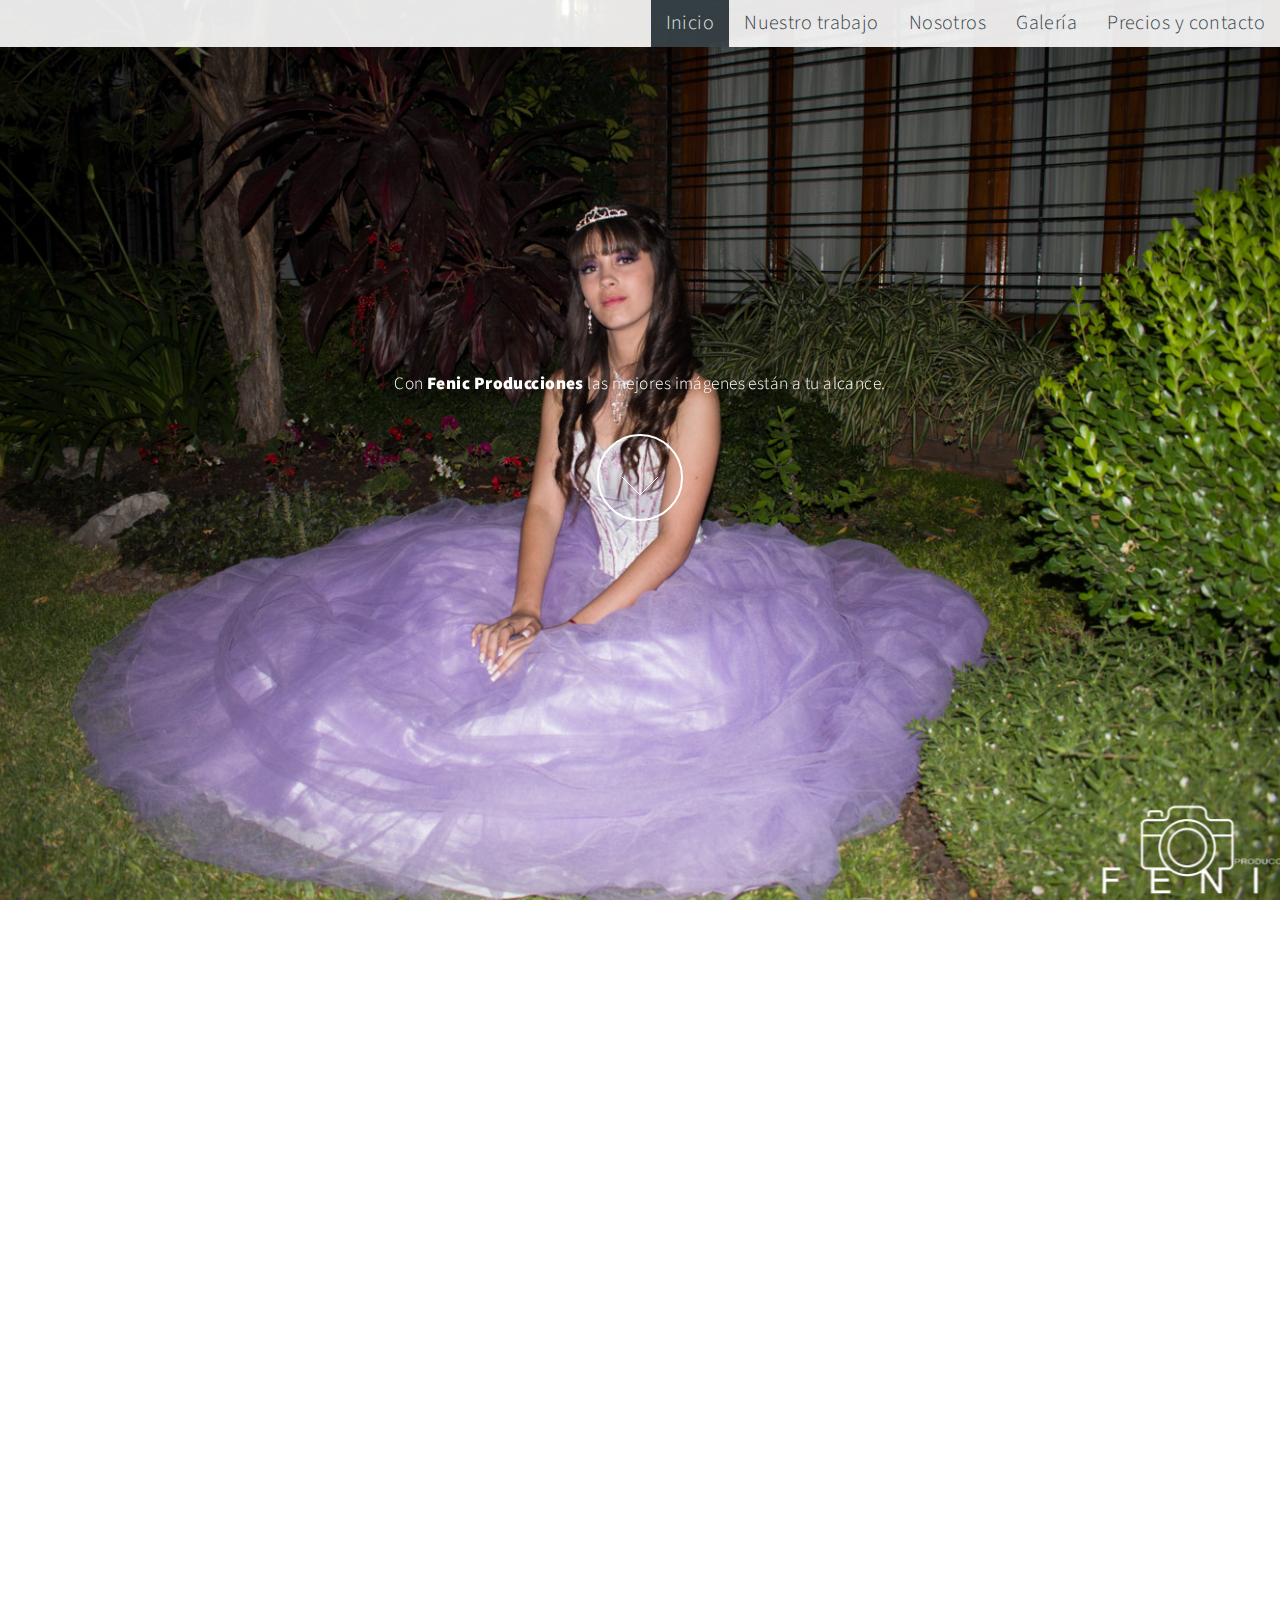
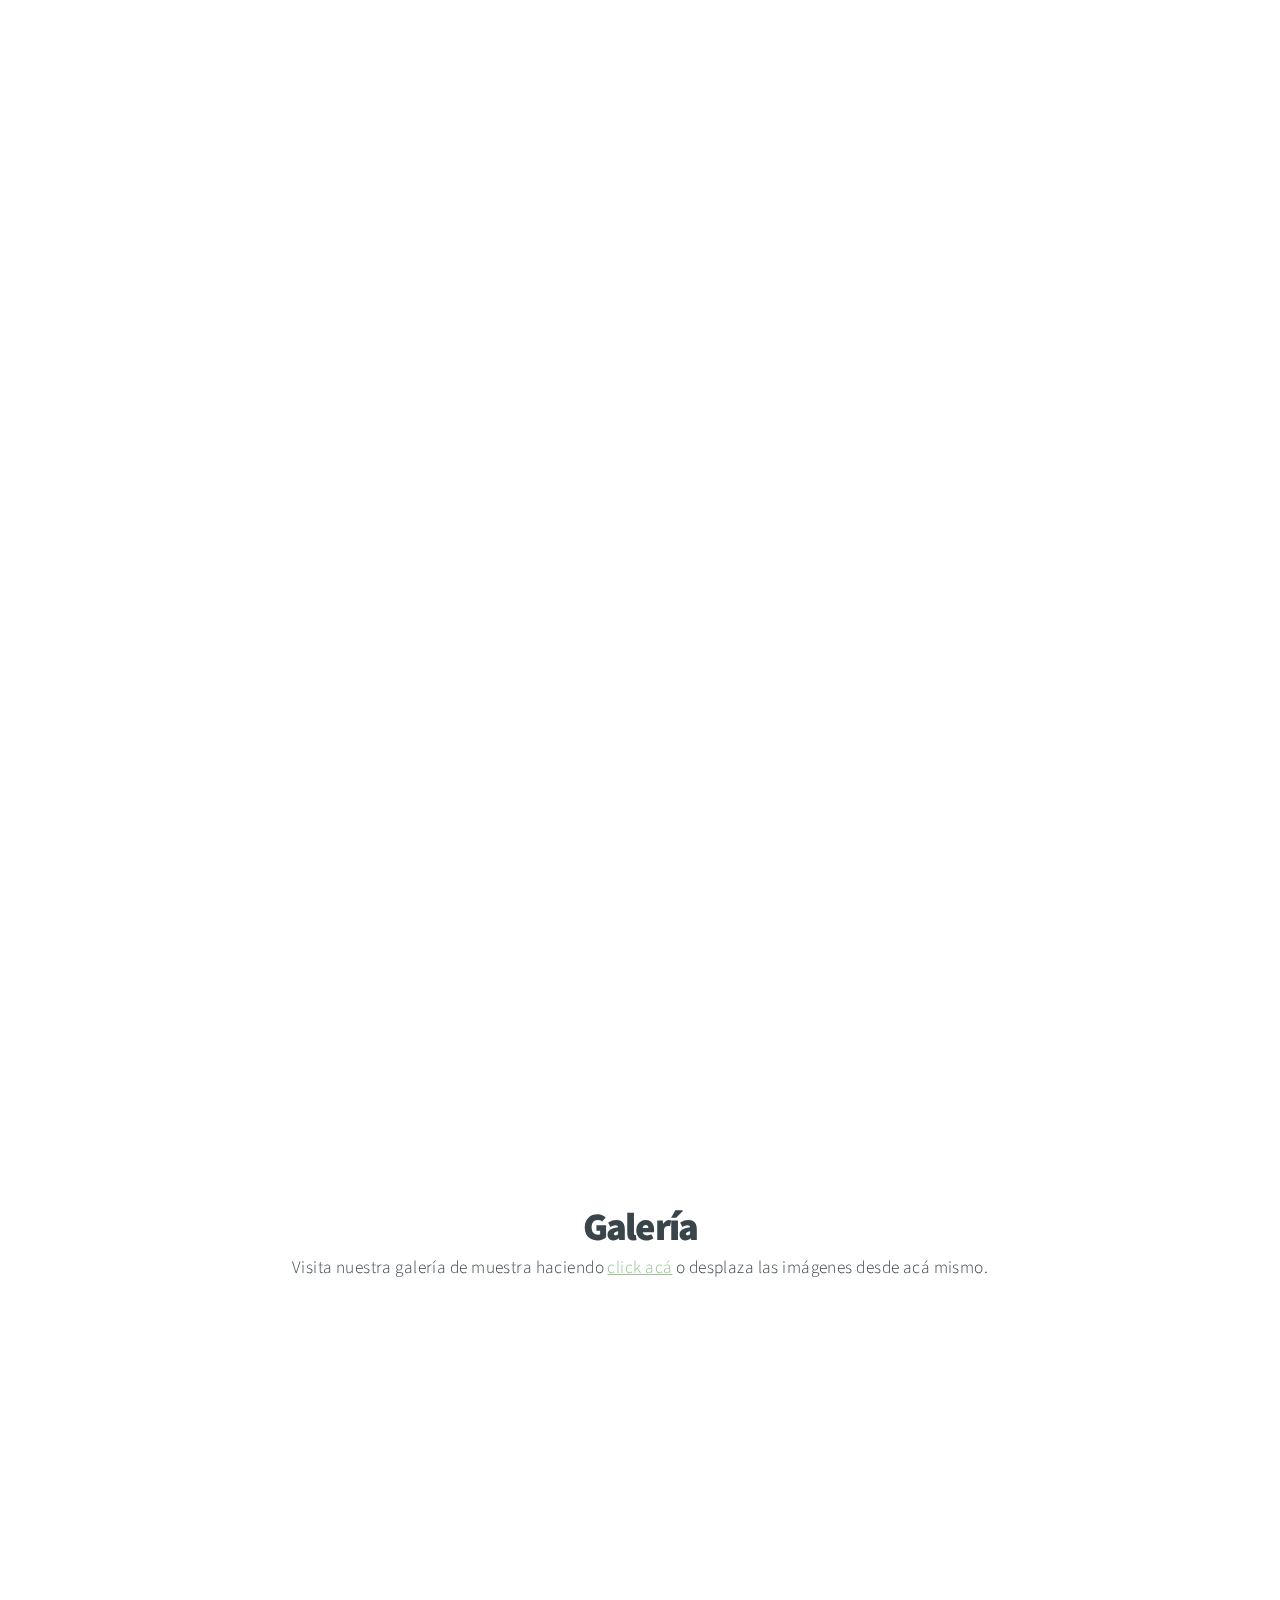
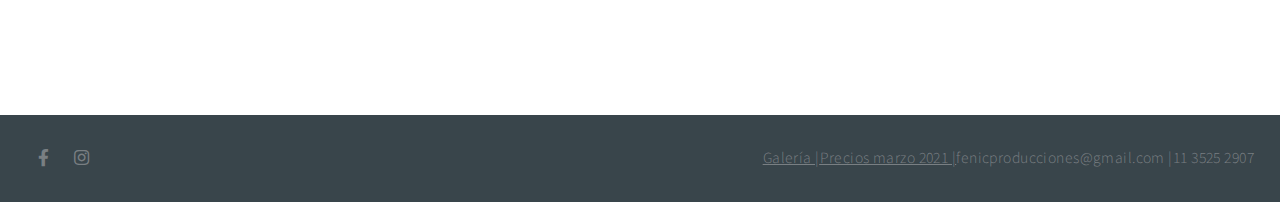
==== commit c8cb2c27: "Update index.html" ====
--- a/index.html
+++ b/index.html
@@ -9,6 +9,10 @@
 		<link rel="stylesheet" href="css/style.css" />
 		<link rel="icon" href="images/LOGOBLANCOad.ico">
 		<noscript><link rel="stylesheet" href="assets/css/noscript.css" /></noscript>
+		<meta property="og:image" content="http://fenicproducciones.com/og_logo.jpg">
+        <meta property="og:image:type" content="image/png">
+        <meta property="og:image:width" content="1280">
+        <meta property="og:image:height" content="1280">
 	</head>
 	<body class="is-preload">
 
@@ -246,7 +250,7 @@
 				<!-- Menu -->
 					<ul class="menu">
 						<li><a href="galeria/galeria.html"><span>Galería |</span></a></li>
-						<li><a href="precio/precios.html"><span> Precios febrero 2020 | </span></a></li>
+						<li><a href="precio/precios.html"><span> Precios marzo 2021 | </span></a></li>
 						<li><span> fenicproducciones@gmail.com | </span></a></li>
 						<li><span> 11 3525 2907</span></a></li>
 					</ul>
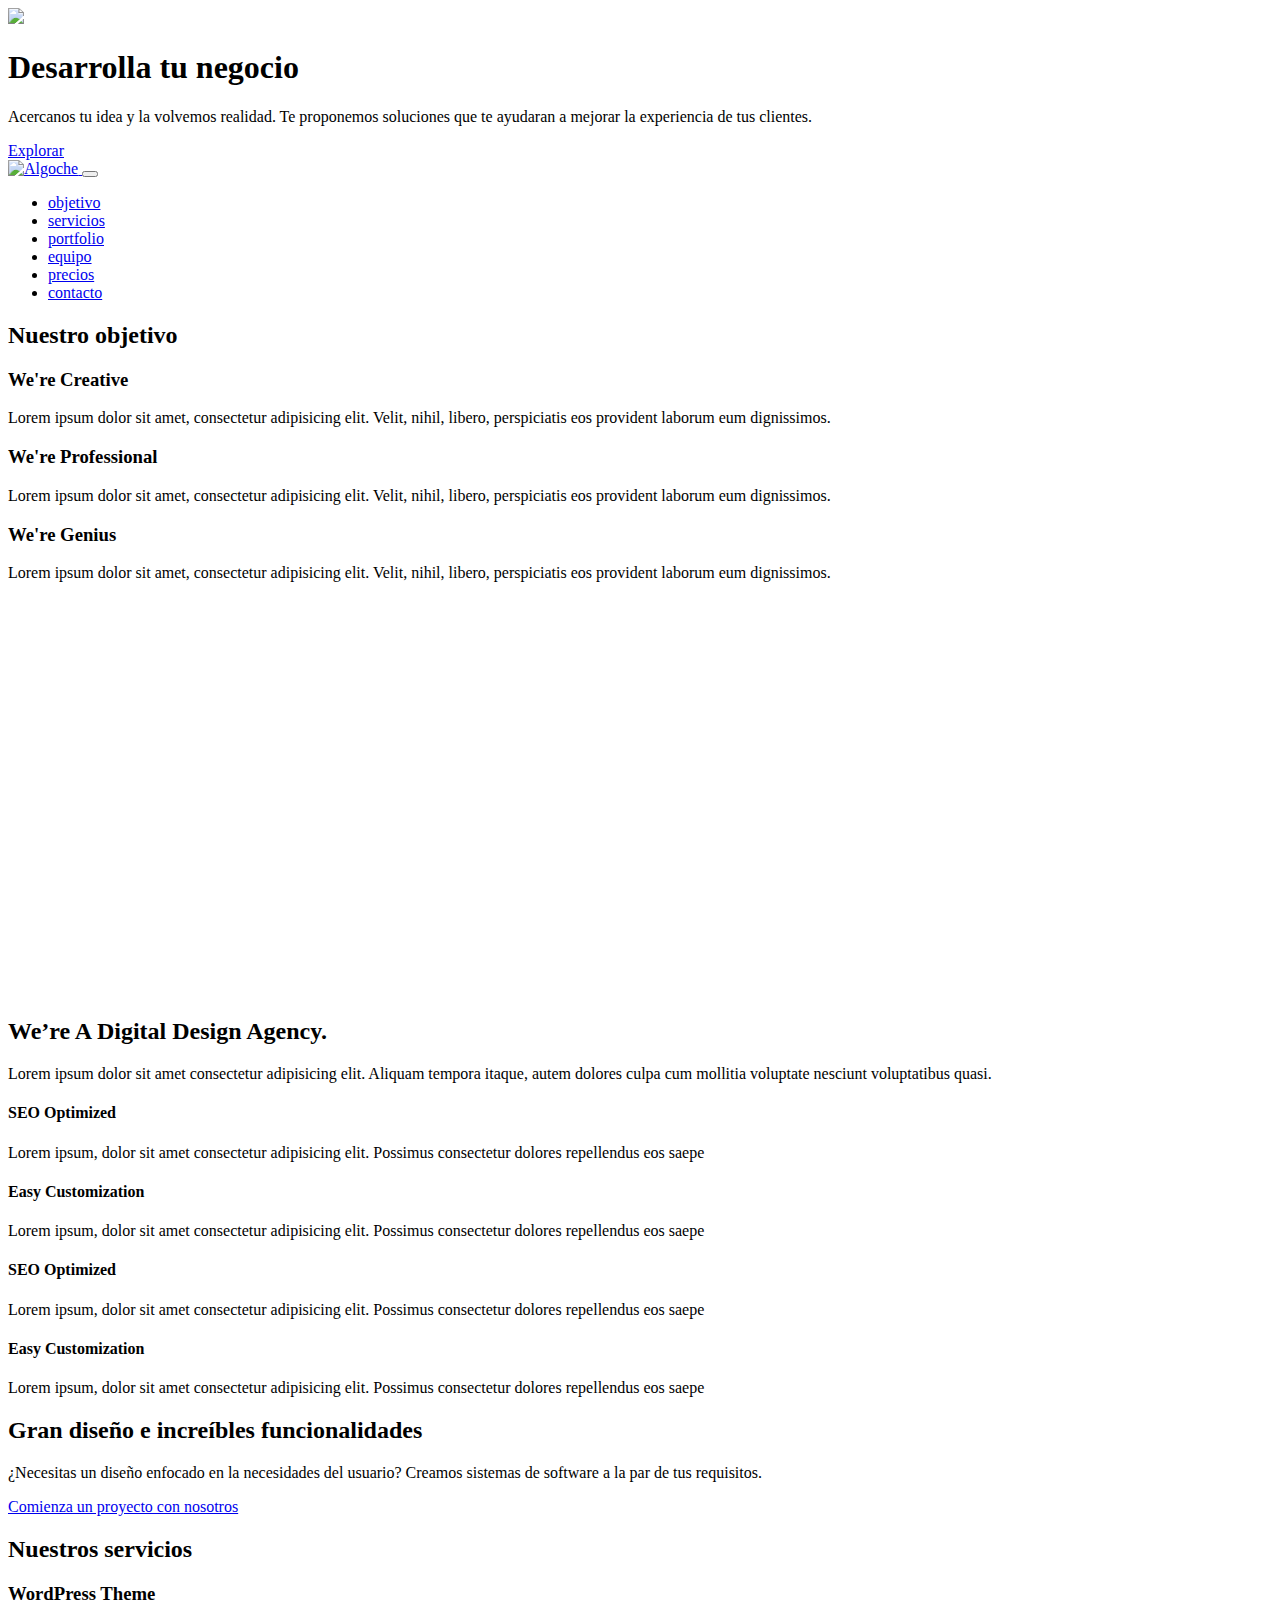
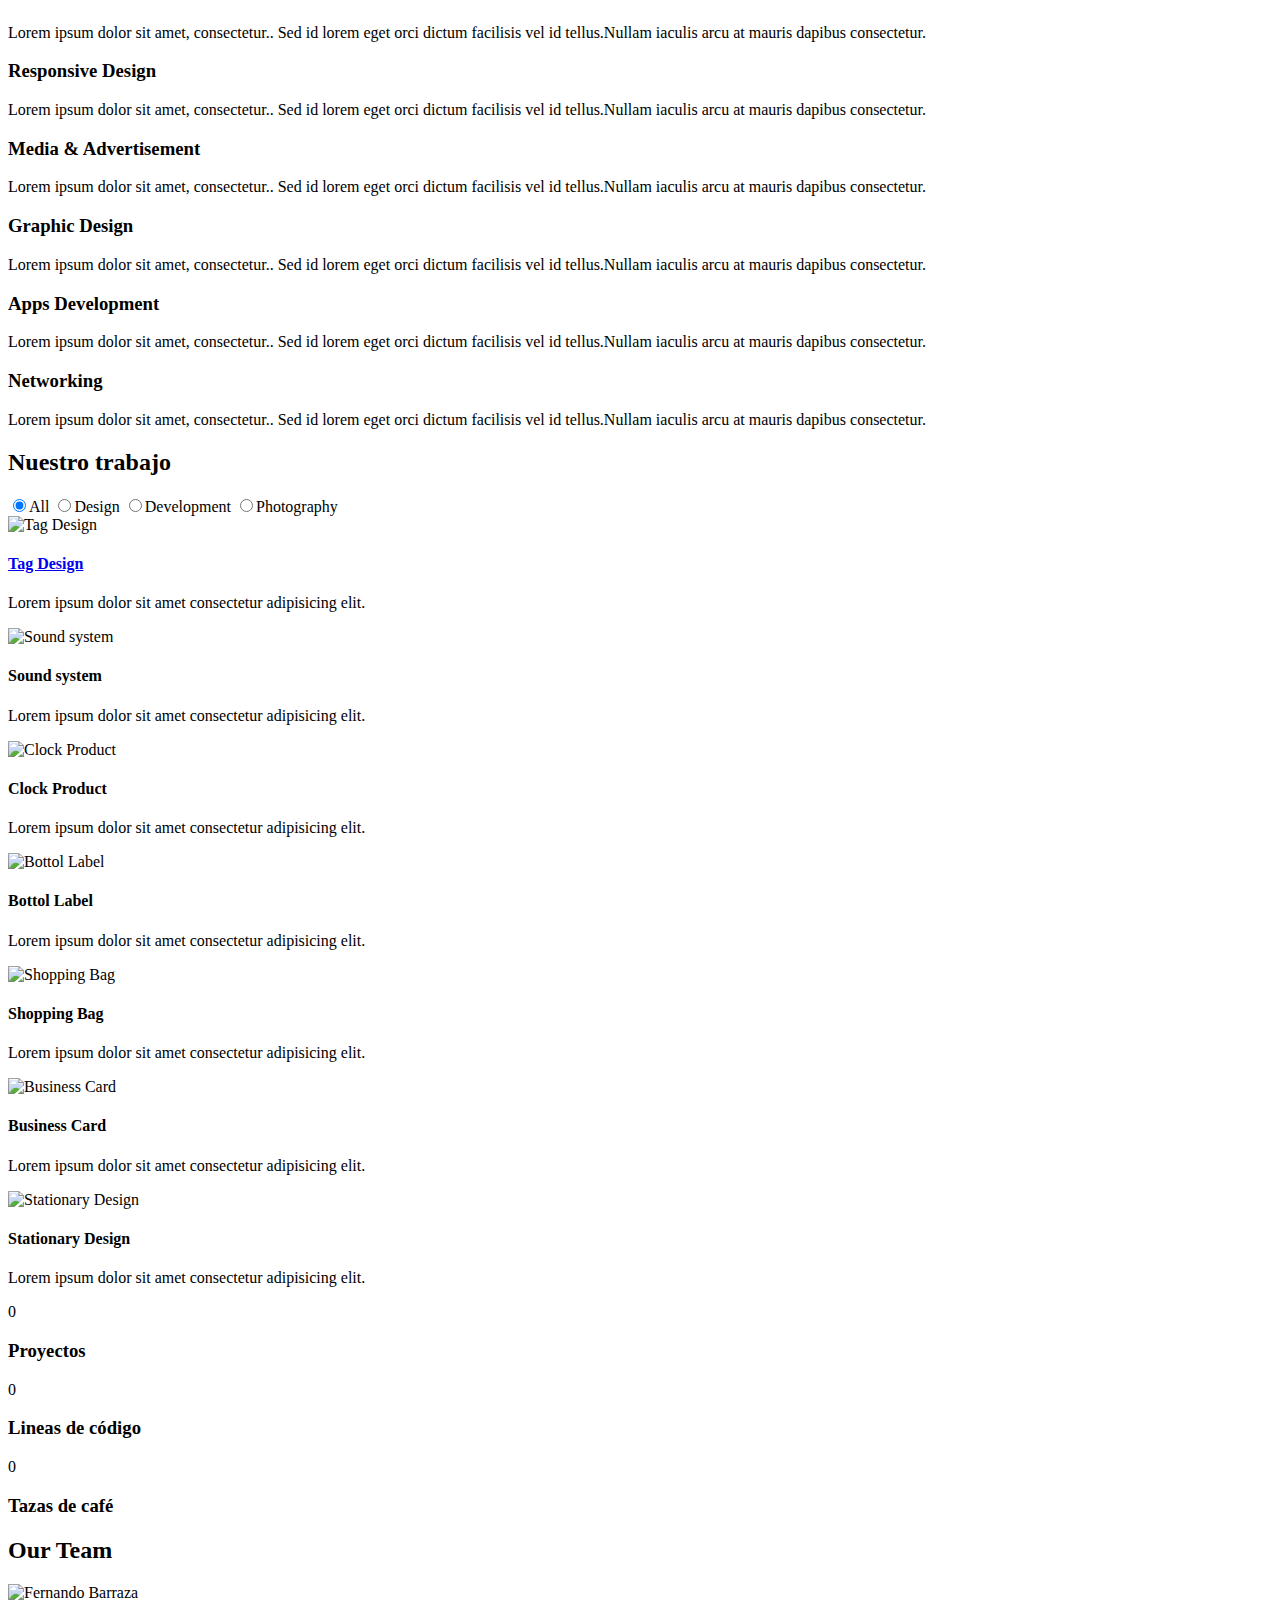
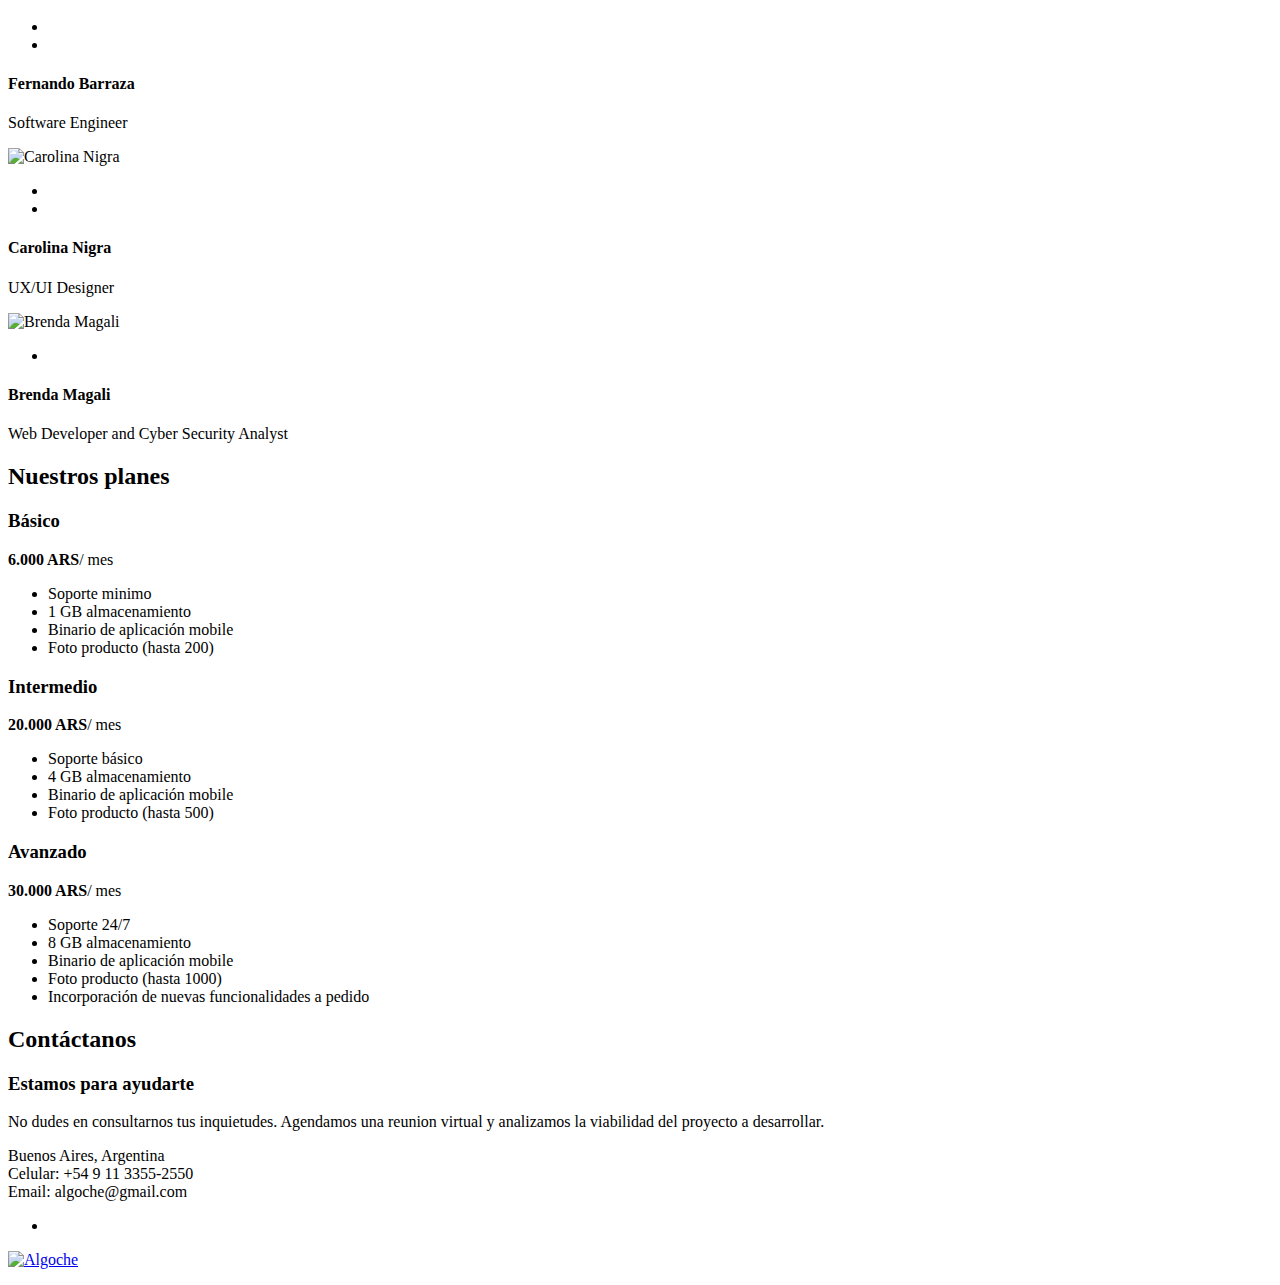
==== commit 2e728e9a: "Add files via upload" ====
--- a/index.html
+++ b/index.html
@@ -1,272 +1,591 @@
-<!DOCTYPE HTML>
-<html>
-	<head>
-		<title>Fenic Producciones</title>
-		<meta charset="utf-8" />
-		<meta name="viewport" content="width=device-width, initial-scale=1, user-scalable=no" />
-		<link rel="stylesheet" href="assets/css/main.css" />
-		<link rel="stylesheet" href="assets_galeria/css/main.css" />
-		<link rel="stylesheet" href="css/style.css" />
-		<link rel="icon" href="images/LOGOBLANCOad.ico">
-		<noscript><link rel="stylesheet" href="assets/css/noscript.css" /></noscript>
-		<meta property="og:image" content="http://fenicproducciones.com/og_logo.jpg">
-        <meta property="og:image:type" content="image/png">
-        <meta property="og:image:width" content="1280">
-        <meta property="og:image:height" content="1280">
-	</head>
-	<body class="is-preload">
-
-		<!-- Header -->
-			<header class="header" id = "header">
-
-
-				<!-- <h1>FENIC PRODUCCIONES</h1>	 -->
-					<!-- <ul>	
-					
-                    <nav>	
-
-						<li><a href="#intro">Intro</a></li>	
-						<li><a href="#one">Nuestro trabajo</a></li>	
-						<li><a href="#two">Quienes somos</a></li>	
-						<li><a href="#work">My Work</a></li>	
-						<li><a href="#contact">Contacto</a></li> 	
-						<li><a href="galeria/galeria.html">Galería</a></li>	
-						<li><a href="precio/precios.html">Precios</a></li>	
-						
-                    </nav>
-
-						
-					</ul>	 -->
-
-
-
-
-
-
-				<!-- <h1>FENIC PRODUCCIONES</h1> -->
-				<div class="contenedor">
-					<h1 class="logo"></h1>
-				   <span class="icon-menu" id="btn-menu"><img id="iconito" src="images/sidebar.png"/></span>
-					<nav class="nav" id="nav">
-					  <ul class="menu">
-						<li class="menu__item"><a href="#intro" class="menu__link select">Inicio</a></li>
-						<li class="menu__item"><a href="#one" class="menu__link">Nuestro trabajo</a></li>
-						<li class="menu__item"><a href="#two" class="menu__link">Nosotros</a></li> 
-						<li class="menu__item"><a href="galeria/galeria.html"target ="_blank" class="menu__link">Galería</a></li> 
-						<li class="menu__item"><a href="precio/precios.html" class="menu__link">Precios y contacto</a></li>
-					  </ul>
-					</nav>
-				  </div>
-			</header>
-
-		<!-- Intro -->
-			<section id="intro" class="main style1 dark fullscreen">
-				<div class="content">
-					<header>
-						<!-- <h2>FENIC</h2> -->
-					</header>
-					<p>Con <strong>Fenic Producciones</strong> las mejores imágenes están a tu alcance. </p>
-					<footer>
-						<a href="#one" class="button style2 down">More</a>
-					</footer>
-				</div>
-			</section>
-
-		<!-- One -->
-			<section id="one" class="main style2 right dark fullscreen">
-				<div class="content box style2">
-					<header>
-						<h2>Nuestro trabajo</h2>
-					</header>
-					<p>Producimos y generamos contenido audiovisual.<br>
-					Tené tu propio álbum de fotos personales para mostrar en tus redes sociales o en formato impreso.
-					Grabamos videoclips, casamientos, cumpleaños, eventos corporativos, coberturas en vivo y siempre estamos abiertos a nuevas propuestas.</p>
-				</div>
-				<a href="#two" class="button style2 down anchored">Next</a>
-			</section>
-
-		<!-- Two -->
-			<section id="two" class="main style2 left dark fullscreen">
-				<div class="content box style2">
-					<header>
-						<h2>Quienes somos</h2>
-					</header>
-					<p>Somos profesionales del ámbito audiovisual con los conocimientos técnicos para llevar a cabo tu trabajo.	</p>
-				</div>
-				<a href="#work" class="button style2 down anchored">Next</a>
-			</section>
-
-		<!-- Work -->
-			<section id="work" class="main style3 primary">
-				<div class="content">
-					<header>
-						<h2><a href="galeria/galeria.html">Galería</a></h2>
-						<p>Visita nuestra galería de muestra haciendo <a href="galeria/galeria.html">click acá</a> o desplaza las imágenes desde acá mismo.</p>
-					</header>
-
-		
-
-
-
-
-
-			</section>
-
-
-				<!-- Five -->
-				<section class="wrapper style1 align-center">
-
-					<!-- Galleria -->
-						<div class="gallery style2 medium lightbox onscroll-fade-in">
-							<article>
-								<a href="images_scroll/gallery/fulls/01.jpg" class="image">
-									<img src="images_scroll/gallery/thumbs/01.jpg" alt="" />
-								</a>
-								<div class="caption">
-									<ul class="actions fixed">
-									</ul>
-								</div>
-							</article>
-							<article>
-								<a href="images_scroll/gallery/fulls/02.jpg" class="image">
-									<img src="images_scroll/gallery/thumbs/02.jpg" alt="" />
-								</a>
-								<div class="caption">
-									<ul class="actions fixed">
-									</ul>
-								</div>
-							</article>
-							<article>
-								<a href="images_scroll/gallery/fulls/03.jpg" class="image">
-									<img src="images_scroll/gallery/thumbs/03.jpg" alt="" />
-								</a>
-								<div class="caption">
-									<ul class="actions fixed">
-									</ul>
-								</div>
-							</article>
-							<article>
-								<a href="images_scroll/gallery/fulls/04.jpg" class="image">
-									<img src="images_scroll/gallery/thumbs/04.jpg" alt="" />
-								</a>
-								<div class="caption">
-									<ul class="actions fixed">
-									</ul>
-								</div>
-							</article>
-							<article>
-								<a href="images_scroll/gallery/fulls/05.jpg" class="image">
-									<img src="images_scroll/gallery/thumbs/05.jpg" alt="" />
-								</a>
-								<div class="caption">
-									<ul class="actions fixed">
-									</ul>
-								</div>
-							</article>
-							<article>
-								<a href="images_scroll/gallery/fulls/06.jpg" class="image">
-									<img src="images_scroll/gallery/thumbs/06.jpg" alt="" />
-								</a>
-								<div class="caption">
-									<ul class="actions fixed">
-									</ul>
-								</div>
-							</article>
-							<article>
-								<a href="images_scroll/gallery/fulls/07.jpg" class="image">
-									<img src="images_scroll/gallery/thumbs/07.jpg" alt="" />
-								</a>
-								<div class="caption">
-									<ul class="actions fixed">
-									</ul>
-								</div>
-							</article>
-							<article>
-								<a href="images_scroll/gallery/fulls/08.jpg" class="image">
-									<img src="images_scroll/gallery/thumbs/08.jpg" alt="" />
-								</a>
-								<div class="caption">
-									<ul class="actions fixed">
-									</ul>
-								</div>
-							</article>
-							<article>
-								<a href="images_scroll/gallery/fulls/09.jpg" class="image">
-									<img src="images_scroll/gallery/thumbs/09.jpg" alt="" />
-								</a>
-								<div class="caption">
-									<ul class="actions fixed">
-									</ul>
-								</div>
-							</article>
-							<article>
-								<a href="images_scroll/gallery/fulls/10.jpg" class="image">
-									<img src="images_scroll/gallery/thumbs/10.jpg" alt="" />
-								</a>
-								<div class="caption">
-									<ul class="actions fixed">
-									</ul>
-								</div>
-							</article>
-							<article>
-								<a href="images_scroll/gallery/fulls/11.jpg" class="image">
-									<img src="images_scroll/gallery/thumbs/11.jpg" alt="" />
-								</a>
-								<div class="caption">
-									<ul class="actions fixed">
-									</ul>
-								</div>
-							</article>
-							<article>
-								<a href="images_scroll/gallery/fulls/12.jpg" class="image">
-									<img src="images_scroll/gallery/thumbs/12.jpg" alt="" />
-								</a>
-								<div class="caption">
-									<ul class="actions fixed">
-									</ul>
-								</div>
-							</article>
-						</div>
-
-				</section>
-
-
-
-
-
-
-
-		<!-- Footer -->
-			<footer id="footer">
-
-				<!-- Icons -->
-					<ul class="icons">
-						<li><a href="https://www.facebook.com/FENIC-Producciones-1981597398831700/" class="icon brands fa-facebook-f"><span class="label">Facebook</span></a></li>
-						<li><a href="https://www.instagram.com/fenicproducciones/" class="icon brands fa-instagram"><span class="label">Instagram</span></a></li>
-						<!--<li><a href="https://www.youtube.com/channel/UCrWgpD54LVwhGqsjpG9mv5A" class="icon brands fa-youtube"><span class="label">Youtube</span></a></li>-->
-					</ul>
-
-
-				<!-- Menu -->
-					<ul class="menu">
-						<li><a href="galeria/galeria.html"><span>Galería |</span></a></li>
-						<li><a href="precio/precios.html"><span> Precios marzo 2021 | </span></a></li>
-						<li><span> fenicproducciones@gmail.com | </span></a></li>
-						<li><span> 11 3525 2907</span></a></li>
-					</ul>
-
-			</footer>
-
-		<!-- Scripts -->
-			<script src="assets/js/jquery.min.js"></script>
-			<script src="assets/js/jquery.scrolly.min.js"></script>
-			<script src="assets/js/jquery.scrollex.min.js"></script>
-			<script src="assets/js/browser.min.js"></script>
-			<script src="assets/js/breakpoints.min.js"></script>
-			<script src="assets/js/util.js"></script>
-			<script src="assets/js/main.js"></script>
-
-			<script src="assets_galeria/js/main.js"></script>
-			<script src="js/index.js"></script>
-	</body>
-</html>
+<!doctype html><html lang=es-es>
+<head>
+<meta charset=utf-8>
+<title>Algoche</title>
+<meta name=viewport content="width=device-width,initial-scale=1,maximum-scale=1">
+<meta name=description content="Responsive Multipurpose Parallax Hugo Template">
+<meta name=author content="Themefisher">
+<meta name=generator content="Hugo 0.92.0">
+<link rel=stylesheet href=./plugins/bootstrap/bootstrap.min.css>
+<link rel=stylesheet href=./plugins/themify-icons/themify-icons.css>
+<link rel=stylesheet href=./plugins/magnific-popup/magnific-popup.css>
+<link rel=stylesheet href=./plugins/slick/slick.css>
+<link rel=stylesheet href="https://fonts.googleapis.com/css?family=Anaheim%7cQuattrocento+Sans:400,700&display=swap">
+<link rel=stylesheet href=./css/style.min.css media=screen>
+<link rel=stylesheet href=./css/custom.min.css media=screen>
+<link rel="shortcut icon" href=./images/favicon.ico type=image/x-icon>
+<link rel=icon href=./images/favicon.ico type=image/x-icon>
+</head>
+<body id=body data-spy=scroll data-target=.navbar data-offset=55>
+<div id=content>
+<section class=hero-area style=background-image:url(/images/backgrounds/hero-area.webp)>
+<img class=d-none src=./images/backgrounds/hero-area.webp onerror="this.onerror=null,this.parentElement.style.backgroundImage='url(/images/backgrounds/hero-area.jpg)'">
+<div class=block>
+<h1>Desarrolla tu negocio</h1>
+<p>Acercanos tu idea y la volvemos realidad. Te proponemos soluciones que te ayudaran a mejorar la experiencia de tus clientes.</p>
+<a href=#services class="btn btn-transparent page-scroll">Explorar</a>
+</div>
+</section>
+<section class="sticky-top navigation">
+<div class=container>
+<nav class="navbar navbar-expand-lg navbar-dark">
+<a class="navbar-brand p-0" href=./es>
+<img class=lozad data-src=./images/logo.png alt=Algoche height=42>
+</a>
+<button class="navbar-toggler rounded-0" type=button data-toggle=collapse data-target=#navigation>
+<span class=navbar-toggler-icon></span>
+</button>
+<div class="collapse navbar-collapse" id=navigation>
+<ul class="navbar-nav ml-auto">
+<li class=nav-item>
+<a class=nav-link href=#about>objetivo</a>
+</li>
+<li class=nav-item>
+<a class=nav-link href=#services>servicios</a>
+</li>
+<li class=nav-item>
+<a class=nav-link href=#portfolio>portfolio</a>
+</li>
+<li class=nav-item>
+<a class=nav-link href=#team>equipo</a>
+</li>
+<li class=nav-item>
+<a class=nav-link href=#pricing>precios</a>
+</li>
+<li class=nav-item>
+<a class=nav-link href=#contact>contacto</a>
+</li>
+</ul>
+</div>
+</nav>
+</div>
+</section>
+<section class="bg-one about section" id=about>
+<div class=container>
+<div class="row justify-content-center">
+<div class=col-lg-12>
+<div class="title text-center wow fadeIn" data-wow-duration=1500ms>
+<h2> Nuestro <span class=color>
+objetivo </span></h2>
+<div class=border-meghna></div>
+</div>
+</div>
+<div class="col-lg-4 text-center wow fadeInUp" data-wow-duration=500ms>
+<div class=block>
+<div class=icon-box>
+<i class=ti-ruler-pencil></i>
+</div>
+<div class="content text-center">
+<h3>We're Creative</h3>
+<p>Lorem ipsum dolor sit amet, consectetur adipisicing elit. Velit, nihil, libero, perspiciatis eos provident laborum eum dignissimos.</p>
+</div>
+</div>
+</div>
+<div class="col-lg-4 text-center wow fadeInUp" data-wow-duration=500ms>
+<div class=block>
+<div class=icon-box>
+<i class=ti-cup></i>
+</div>
+<div class="content text-center">
+<h3>We're Professional</h3>
+<p>Lorem ipsum dolor sit amet, consectetur adipisicing elit. Velit, nihil, libero, perspiciatis eos provident laborum eum dignissimos.</p>
+</div>
+</div>
+</div>
+<div class="col-lg-4 text-center wow fadeInUp" data-wow-duration=500ms>
+<div class=block>
+<div class=icon-box>
+<i class=ti-thought></i>
+</div>
+<div class="content text-center">
+<h3>We're Genius</h3>
+<p>Lorem ipsum dolor sit amet, consectetur adipisicing elit. Velit, nihil, libero, perspiciatis eos provident laborum eum dignissimos.</p>
+</div>
+</div>
+</div>
+</div>
+</div>
+</section>
+<section class="section section-bg about-2 padding-0" id=feature>
+<div class=container-fluid>
+<div class=row>
+<div class="col-lg-6 padding-0" style="background-image:url(/images/about/ux-ui-about.webp);background-size:cover;background-position:50% 0;background-repeat:no-repeat;min-height:400px">
+<img src=./images/about/ux-ui-about.webp style=display:none onerror="this.onerror=null,this.parentElement.style.backgroundImage='url(/images/about/ux-ui-about.jpg)'">
+</div>
+<div class=col-lg-6>
+<div class=content-block>
+<h2>We’re A Digital Design Agency.</h2>
+<p>Lorem ipsum dolor sit amet consectetur adipisicing elit. Aliquam tempora itaque, autem dolores culpa cum mollitia voluptate nesciunt voluptatibus quasi.</p>
+<div class=row>
+<div class=col-lg-6>
+<div class=media>
+<div class="align-self-start mr-3">
+<i class=ti-world></i>
+</div>
+<div class=media-body>
+<h4 class=media-heading>SEO Optimized</h4>
+<p>Lorem ipsum, dolor sit amet consectetur adipisicing elit. Possimus consectetur dolores repellendus eos saepe</p>
+</div>
+</div>
+</div>
+<div class=col-lg-6>
+<div class=media>
+<div class="align-self-start mr-3">
+<i class=ti-panel></i>
+</div>
+<div class=media-body>
+<h4 class=media-heading>Easy Customization</h4>
+<p>Lorem ipsum, dolor sit amet consectetur adipisicing elit. Possimus consectetur dolores repellendus eos saepe</p>
+</div>
+</div>
+</div>
+<div class=col-lg-6>
+<div class=media>
+<div class="align-self-start mr-3">
+<i class=ti-stats-up></i>
+</div>
+<div class=media-body>
+<h4 class=media-heading>SEO Optimized</h4>
+<p>Lorem ipsum, dolor sit amet consectetur adipisicing elit. Possimus consectetur dolores repellendus eos saepe</p>
+</div>
+</div>
+</div>
+<div class=col-lg-6>
+<div class=media>
+<div class="align-self-start mr-3">
+<i class=ti-announcement></i>
+</div>
+<div class=media-body>
+<h4 class=media-heading>Easy Customization</h4>
+<p>Lorem ipsum, dolor sit amet consectetur adipisicing elit. Possimus consectetur dolores repellendus eos saepe</p>
+</div>
+</div>
+</div>
+</div>
+</div>
+</div>
+</div>
+</div>
+</section>
+<section id=cta class="call-to-action section-sm bg-1 overly" style=background-image:url(/images/backgrounds/bg-white-wall.webp)>
+<img src=./images/backgrounds/bg-white-wall.webp style=display:none onerror="this.onerror=null,this.parentElement.style.backgroundImage='url(/images/backgrounds/bg-white-wall.jpg)'">
+<div class=container>
+<div class=row>
+<div class="col-lg-12 text-center">
+<h2>Gran diseño e increíbles funcionalidades</h2>
+<p>¿Necesitas un diseño enfocado en la necesidades del usuario? Creamos sistemas de software a la par de tus requisitos.</p>
+<a href=#contact class="btn btn-main page-scroll">Comienza un proyecto con nosotros</a>
+</div>
+</div>
+</div>
+</section>
+<section id=services class="bg-one section">
+<div class=container>
+<div class="row justify-content-center">
+<div class=col-lg-12>
+<div class="title text-center wow fadeIn" data-wow-duration=500ms>
+<h2> Nuestros <span class=color>
+servicios </span></h2>
+<div class=border-meghna></div>
+</div>
+</div>
+<article class="col-lg-4 col-md-6 col-12 wow fadeInUp" data-wow-duration=500ms>
+<div class="service-block text-center">
+<div class="service-icon text-center">
+<i class=ti-world></i>
+</div>
+<h3>WordPress Theme</h3>
+<p>Lorem ipsum dolor sit amet, consectetur.. Sed id lorem eget orci dictum facilisis vel id tellus.Nullam iaculis arcu at mauris dapibus consectetur.</p>
+</div>
+</article>
+<article class="col-lg-4 col-md-6 col-12 wow fadeInUp" data-wow-duration=500ms>
+<div class="service-block text-center">
+<div class="service-icon text-center">
+<i class=ti-layout></i>
+</div>
+<h3>Responsive Design</h3>
+<p>Lorem ipsum dolor sit amet, consectetur.. Sed id lorem eget orci dictum facilisis vel id tellus.Nullam iaculis arcu at mauris dapibus consectetur.</p>
+</div>
+</article>
+<article class="col-lg-4 col-md-6 col-12 wow fadeInUp" data-wow-duration=500ms>
+<div class="service-block text-center">
+<div class="service-icon text-center">
+<i class=ti-blackboard></i>
+</div>
+<h3>Media & Advertisement</h3>
+<p>Lorem ipsum dolor sit amet, consectetur.. Sed id lorem eget orci dictum facilisis vel id tellus.Nullam iaculis arcu at mauris dapibus consectetur.</p>
+</div>
+</article>
+<article class="col-lg-4 col-md-6 col-12 wow fadeInUp" data-wow-duration=500ms>
+<div class="service-block text-center">
+<div class="service-icon text-center">
+<i class=ti-palette></i>
+</div>
+<h3>Graphic Design</h3>
+<p>Lorem ipsum dolor sit amet, consectetur.. Sed id lorem eget orci dictum facilisis vel id tellus.Nullam iaculis arcu at mauris dapibus consectetur.</p>
+</div>
+</article>
+<article class="col-lg-4 col-md-6 col-12 wow fadeInUp" data-wow-duration=500ms>
+<div class="service-block text-center">
+<div class="service-icon text-center">
+<i class=ti-package></i>
+</div>
+<h3>Apps Development</h3>
+<p>Lorem ipsum dolor sit amet, consectetur.. Sed id lorem eget orci dictum facilisis vel id tellus.Nullam iaculis arcu at mauris dapibus consectetur.</p>
+</div>
+</article>
+<article class="col-lg-4 col-md-6 col-12 wow fadeInUp" data-wow-duration=500ms>
+<div class="service-block text-center">
+<div class="service-icon text-center">
+<i class=ti-pulse></i>
+</div>
+<h3>Networking</h3>
+<p>Lorem ipsum dolor sit amet, consectetur.. Sed id lorem eget orci dictum facilisis vel id tellus.Nullam iaculis arcu at mauris dapibus consectetur.</p>
+</div>
+</article>
+</div>
+</div>
+</section>
+<section class="portfolio section" id=portfolio>
+<div class=container>
+<div class=row>
+<div class=col-xl-12>
+<div class="title text-center">
+<h2> Nuestro <span class=color>
+trabajo </span></h2>
+<div class=border-meghna></div>
+</div>
+</div>
+</div>
+<div class=row>
+<div class=col-lg-12>
+<div class="btn-group portfolio-filter btn-group-toggle justify-content-center d-flex flex-wrap" data-toggle=buttons>
+<label class="btn active">
+<input type=radio name=shuffle-filter value=all checked>All
+</label>
+<label class=btn>
+<input type=radio name=shuffle-filter value=design>Design
+</label>
+<label class=btn>
+<input type=radio name=shuffle-filter value=development>Development
+</label>
+<label class=btn>
+<input type=radio name=shuffle-filter value=photography>Photography
+</label>
+</div>
+</div>
+</div>
+<div class="row shuffle-wrapper justify-content-center">
+<div class="col-lg-4 col-md-6 shuffle-item" data-groups='["design"]'>
+<div class="portfolio-block mb-4">
+<img class=img-fluid src=./images/portfolio/portfolio-1.webp onerror="this.onerror=null,this.src='/images/portfolio/portfolio-1.jpg'" alt="Tag Design">
+<div class=caption>
+<a class="search-icon image-popup" data-effect=mfp-with-zoom href=./images/portfolio/portfolio-1.jpg data-lightbox=image-1>
+<i class=ti-search></i>
+</a>
+<h4 class=mt-3>
+<a href=https://themefisher.com>Tag Design</a>
+</h4>
+<p>Lorem ipsum dolor sit amet consectetur adipisicing elit.</p>
+</div>
+</div>
+</div>
+<div class="col-lg-4 col-md-6 shuffle-item" data-groups='["development"]'>
+<div class="portfolio-block mb-4">
+<img class=img-fluid src=./images/portfolio/portfolio-2.webp onerror="this.onerror=null,this.src='/images/portfolio/portfolio-2.jpg'" alt="Sound system">
+<div class=caption>
+<a class="search-icon image-popup" data-effect=mfp-with-zoom href=./images/portfolio/portfolio-2.jpg data-lightbox=image-1>
+<i class=ti-search></i>
+</a>
+<h4 class=mt-3>
+Sound system
+</h4>
+<p>Lorem ipsum dolor sit amet consectetur adipisicing elit.</p>
+</div>
+</div>
+</div>
+<div class="col-lg-4 col-md-6 shuffle-item" data-groups='["design","development"]'>
+<div class="portfolio-block mb-4">
+<img class=img-fluid src=./images/portfolio/portfolio-3.webp onerror="this.onerror=null,this.src='/images/portfolio/portfolio-3.jpg'" alt="Clock Product">
+<div class=caption>
+<a class="search-icon image-popup" data-effect=mfp-with-zoom href=./images/portfolio/portfolio-3.jpg data-lightbox=image-1>
+<i class=ti-search></i>
+</a>
+<h4 class=mt-3>
+Clock Product
+</h4>
+<p>Lorem ipsum dolor sit amet consectetur adipisicing elit.</p>
+</div>
+</div>
+</div>
+<div class="col-lg-4 col-md-6 shuffle-item" data-groups='["photography"]'>
+<div class="portfolio-block mb-4">
+<img class=img-fluid src=./images/portfolio/portfolio-4.webp onerror="this.onerror=null,this.src='/images/portfolio/portfolio-4.jpg'" alt="Bottol Label">
+<div class=caption>
+<a class="search-icon image-popup" data-effect=mfp-with-zoom href=./images/portfolio/portfolio-4.jpg data-lightbox=image-1>
+<i class=ti-search></i>
+</a>
+<h4 class=mt-3>
+Bottol Label
+</h4>
+<p>Lorem ipsum dolor sit amet consectetur adipisicing elit.</p>
+</div>
+</div>
+</div>
+<div class="col-lg-4 col-md-6 shuffle-item" data-groups='["design"]'>
+<div class="portfolio-block mb-4">
+<img class=img-fluid src=./images/portfolio/portfolio-5.webp onerror="this.onerror=null,this.src='/images/portfolio/portfolio-5.jpg'" alt="Shopping Bag">
+<div class=caption>
+<a class="search-icon image-popup" data-effect=mfp-with-zoom href=./images/portfolio/portfolio-5.jpg data-lightbox=image-1>
+<i class=ti-search></i>
+</a>
+<h4 class=mt-3>
+Shopping Bag
+</h4>
+<p>Lorem ipsum dolor sit amet consectetur adipisicing elit.</p>
+</div>
+</div>
+</div>
+<div class="col-lg-4 col-md-6 shuffle-item" data-groups='["development"]'>
+<div class="portfolio-block mb-4">
+<img class=img-fluid src=./images/portfolio/portfolio-7.webp onerror="this.onerror=null,this.src='/images/portfolio/portfolio-7.jpg'" alt="Business Card">
+<div class=caption>
+<a class="search-icon image-popup" data-effect=mfp-with-zoom href=./images/portfolio/portfolio-7.jpg data-lightbox=image-1>
+<i class=ti-search></i>
+</a>
+<h4 class=mt-3>
+Business Card
+</h4>
+<p>Lorem ipsum dolor sit amet consectetur adipisicing elit.</p>
+</div>
+</div>
+</div>
+<div class="col-lg-4 col-md-6 shuffle-item" data-groups='["design","development"]'>
+<div class="portfolio-block mb-4">
+<img class=img-fluid src=./images/portfolio/portfolio-8.webp onerror="this.onerror=null,this.src='/images/portfolio/portfolio-8.jpg'" alt="Stationary Design">
+<div class=caption>
+<a class="search-icon image-popup" data-effect=mfp-with-zoom href=./images/portfolio/portfolio-8.jpg data-lightbox=image-1>
+<i class=ti-search></i>
+</a>
+<h4 class=mt-3>
+Stationary Design
+</h4>
+<p>Lorem ipsum dolor sit amet consectetur adipisicing elit.</p>
+</div>
+</div>
+</div>
+</div>
+</div>
+</section>
+<section id=counter class="parallax-section bg-1 section overly" style=background-image:url(/images/backgrounds/bg-white-wall.webp)>
+<img class=lozad style=display:none onerror="this.onerror=null,this.parentElement.style.backgroundImage='url(/images/backgrounds/bg-white-wall.jpg)'" data-src=./images/backgrounds/bg-white-wall.webp>
+<div class=container>
+<div class="row justify-content-center">
+<div class="col-lg-3 col-md-6 col-12 text-center wow fadeInDown" data-wow-duration=500ms>
+<div class=counters-item>
+<i class=ti-thumb-up></i>
+<span class=count data-count=8>0</span>
+<h3>Proyectos</h3>
+</div>
+</div>
+<div class="col-lg-3 col-md-6 col-12 text-center wow fadeInDown" data-wow-duration=500ms>
+<div class=counters-item>
+<i class=ti-archive></i>
+<span class=count data-count=90000>0</span>
+<h3>Lineas de código</h3>
+</div>
+</div>
+<div class="col-lg-3 col-md-6 col-12 text-center wow fadeInDown" data-wow-duration=500ms>
+<div class=counters-item>
+<i class=ti-gift></i>
+<span class=count data-count=1000>0</span>
+<h3>Tazas de café</h3>
+</div>
+</div>
+</div>
+</div>
+</section>
+<section id=team class=section>
+<div class=container>
+<div class="row justify-content-center">
+<div class=col-lg-12>
+<div class="title text-center wow fadeInUp" data-wow-duration=500ms>
+<h2> Our <span class=color>
+Team </span></h2>
+<div class=border-meghna></div>
+</div>
+</div>
+<div class="col-lg-3 col-md-6 col-12 wow fadeInDown" data-wow-duration=500ms>
+<div class=team-member>
+<div class=member-photo>
+<img class="img-fluid lozad" data-src=./images/team/fer.webp onerror="this.onerror=null,this.src='/images/team/fer.jpg'" alt="Fernando Barraza">
+<div class=mask>
+<ul class=list-inline>
+<li class=list-inline-item><a href=https://www.linkedin.com/in/fernandobarraza99/><i class=ti-linkedin></i></a></li>
+<li class=list-inline-item><a href=https://gitlab.com/fer_barraza><i class=ti-github></i></a></li>
+</ul>
+</div>
+</div>
+<div class=member-meta>
+<h4>Fernando Barraza</h4>
+<span>Software Engineer</span>
+<p></p>
+</div>
+</div>
+</div>
+<div class="col-lg-3 col-md-6 col-12 wow fadeInDown" data-wow-duration=500ms>
+<div class=team-member>
+<div class=member-photo>
+<img class="img-fluid lozad" data-src=./images/team/caro2.webp onerror="this.onerror=null,this.src='/images/team/caro2.jpg'" alt="Carolina Nigra">
+<div class=mask>
+<ul class=list-inline>
+<li class=list-inline-item><a href=https://www.linkedin.com/in/carolina-nigra/><i class=ti-linkedin></i></a></li>
+<li class=list-inline-item><a href=https://www.behance.net/carolinagodoy2><i class=ti-link></i></a></li>
+</ul>
+</div>
+</div>
+<div class=member-meta>
+<h4>Carolina Nigra</h4>
+<span>UX/UI Designer</span>
+<p></p>
+</div>
+</div>
+</div>
+<div class="col-lg-3 col-md-6 col-12 wow fadeInDown" data-wow-duration=500ms>
+<div class=team-member>
+<div class=member-photo>
+<img class="img-fluid lozad" data-src=./images/team/bren.webp onerror="this.onerror=null,this.src='/images/team/bren.jpg'" alt="Brenda Magali">
+<div class=mask>
+<ul class=list-inline>
+<li class=list-inline-item><a href=#><i class=ti-linkedin></i></a></li>
+</ul>
+</div>
+</div>
+<div class=member-meta>
+<h4>Brenda Magali</h4>
+<span>Web Developer and Cyber Security Analyst</span>
+<p></p>
+</div>
+</div>
+</div>
+</div>
+</div>
+</section>
+<section id=pricing class="pricing section">
+<div class=container>
+<div class="row justify-content-center">
+<div class=col-lg-12>
+<div class="title text-center wow fadeInDown" data-wow-duration=500ms>
+<h2> Nuestros <span class=color>
+planes </span></h2>
+<div class=border-meghna></div>
+</div>
+</div>
+<div class="col-lg-3 col-md-6 col-12 text-center wow fadeInUp" data-wow-duration=200ms>
+<div class=price-item>
+<div class=price-title>
+<h3>Básico</h3>
+<p><strong class=value>6.000 ARS</strong>/ mes</p>
+</div>
+<ul>
+<li>Soporte minimo</li>
+<li>1 GB almacenamiento</li>
+<li>Binario de aplicación mobile</li>
+<li>Foto producto (hasta 200)</li>
+</ul>
+</div>
+</div>
+<div class="col-lg-3 col-md-6 col-12 text-center wow fadeInUp" data-wow-duration=200ms>
+<div class=price-item>
+<div class=price-title>
+<h3>Intermedio</h3>
+<p><strong class=value>20.000 ARS</strong>/ mes</p>
+</div>
+<ul>
+<li>Soporte básico</li>
+<li>4 GB almacenamiento</li>
+<li>Binario de aplicación mobile</li>
+<li>Foto producto (hasta 500)</li>
+</ul>
+</div>
+</div>
+<div class="col-lg-3 col-md-6 col-12 text-center wow fadeInUp" data-wow-duration=200ms>
+<div class=price-item>
+<div class=price-title>
+<h3>Avanzado</h3>
+<p><strong class=value>30.000 ARS</strong>/ mes</p>
+</div>
+<ul>
+<li>Soporte 24/7</li>
+<li>8 GB almacenamiento</li>
+<li>Binario de aplicación mobile</li>
+<li>Foto producto (hasta 1000)</li>
+<li>Incorporación de nuevas funcionalidades a pedido</li>
+</ul>
+</div>
+</div>
+</div>
+</div>
+</section>
+<section id=contact class="contact-us section-bg">
+<div class="container pb-5">
+<div class=row>
+<div class=col-lg-12>
+<div class="title text-center wow fadeIn" data-wow-duration=500ms>
+<h2> Contáctanos <span class=color>
+</span></h2>
+<div class=border-meghna></div>
+</div>
+</div>
+<div class="contact-info col-lg-6 wow fadeInUp" data-wow-duration=500ms>
+<h3>Estamos para ayudarte</h3>
+<p> No dudes en consultarnos tus inquietudes. Agendamos una reunion virtual y analizamos la viabilidad del proyecto a desarrollar. </p>
+</div>
+<div class=contact-details>
+<div class="con-info clearfix">
+<i class=ti-location-pin></i>
+<span>Buenos Aires, Argentina</span>
+</div>
+<div class="con-info clearfix">
+<i class=ti-mobile></i>
+<span>Celular: +54 9 11 3355-2550</span>
+</div>
+<div class="con-info clearfix">
+<i class=ti-email></i>
+<span>Email: algoche@gmail.com</span>
+</div>
+</div>
+</div>
+</div>
+</section>
+</div>
+<footer id=footer class=section-bg>
+<div class=container>
+<div class="row wow fadeInUp" data-wow-duration=500ms>
+<div class=col-xl-12>
+<div class=social-icon>
+<ul class=list-inline>
+<li class=list-inline-item><a href=#><i class=ti-linkedin></i></a></li>
+</ul>
+</div>
+<div class="copyright text-center">
+<a href=./>
+<img src=./images/logo.png alt=Algoche height=42>
+</a>
+<br>
+<p></p>
+</div>
+</div>
+</div>
+</div>
+</footer>
+<script src=./plugins/jquery/jquery.min.js></script>
+<script src=./plugins/bootstrap/bootstrap.min.js></script>
+<script src=./plugins/slick/slick.min.js></script>
+<script src=./plugins/shuffle/shuffle.min.js></script>
+<script src=./plugins/magnific-popup/jquery.magnific-popup.min.js></script>
+<script src=./plugins/lazy-load/lozad.min.js></script>
+<script src=./plugins/google-map/map.js></script>
+<script src=./js/script.min.b98b8dcfa3dc53b74ecf3cf8724a1f75b4d217da25463ff3d6a28fc4a09e965bf9818dfce85452f5fb478bce779ee8cc.js integrity=sha384-uYuNz6PcU7dOzzz4ckofdbTSF9olRj/z1qKPxKCellv5gY386FRS9ftHi853nujM></script>
+</body>
+</html>